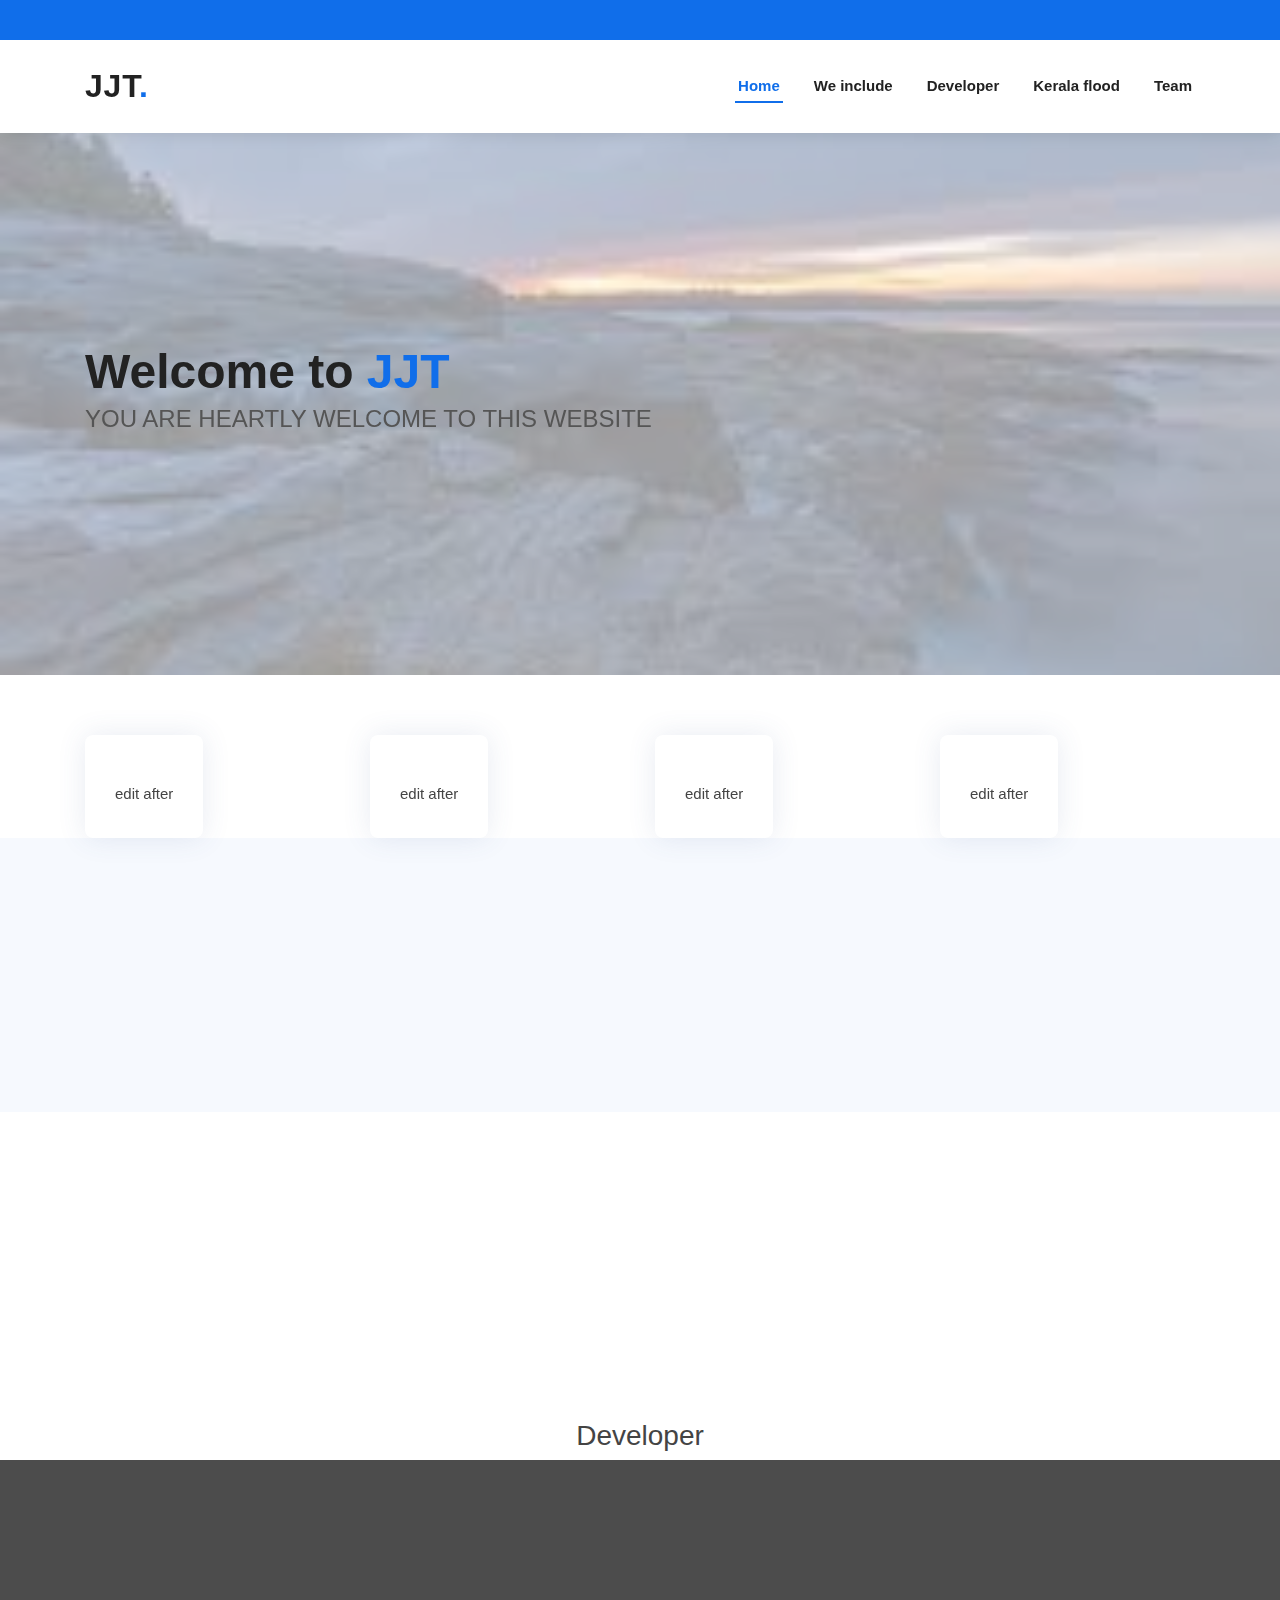
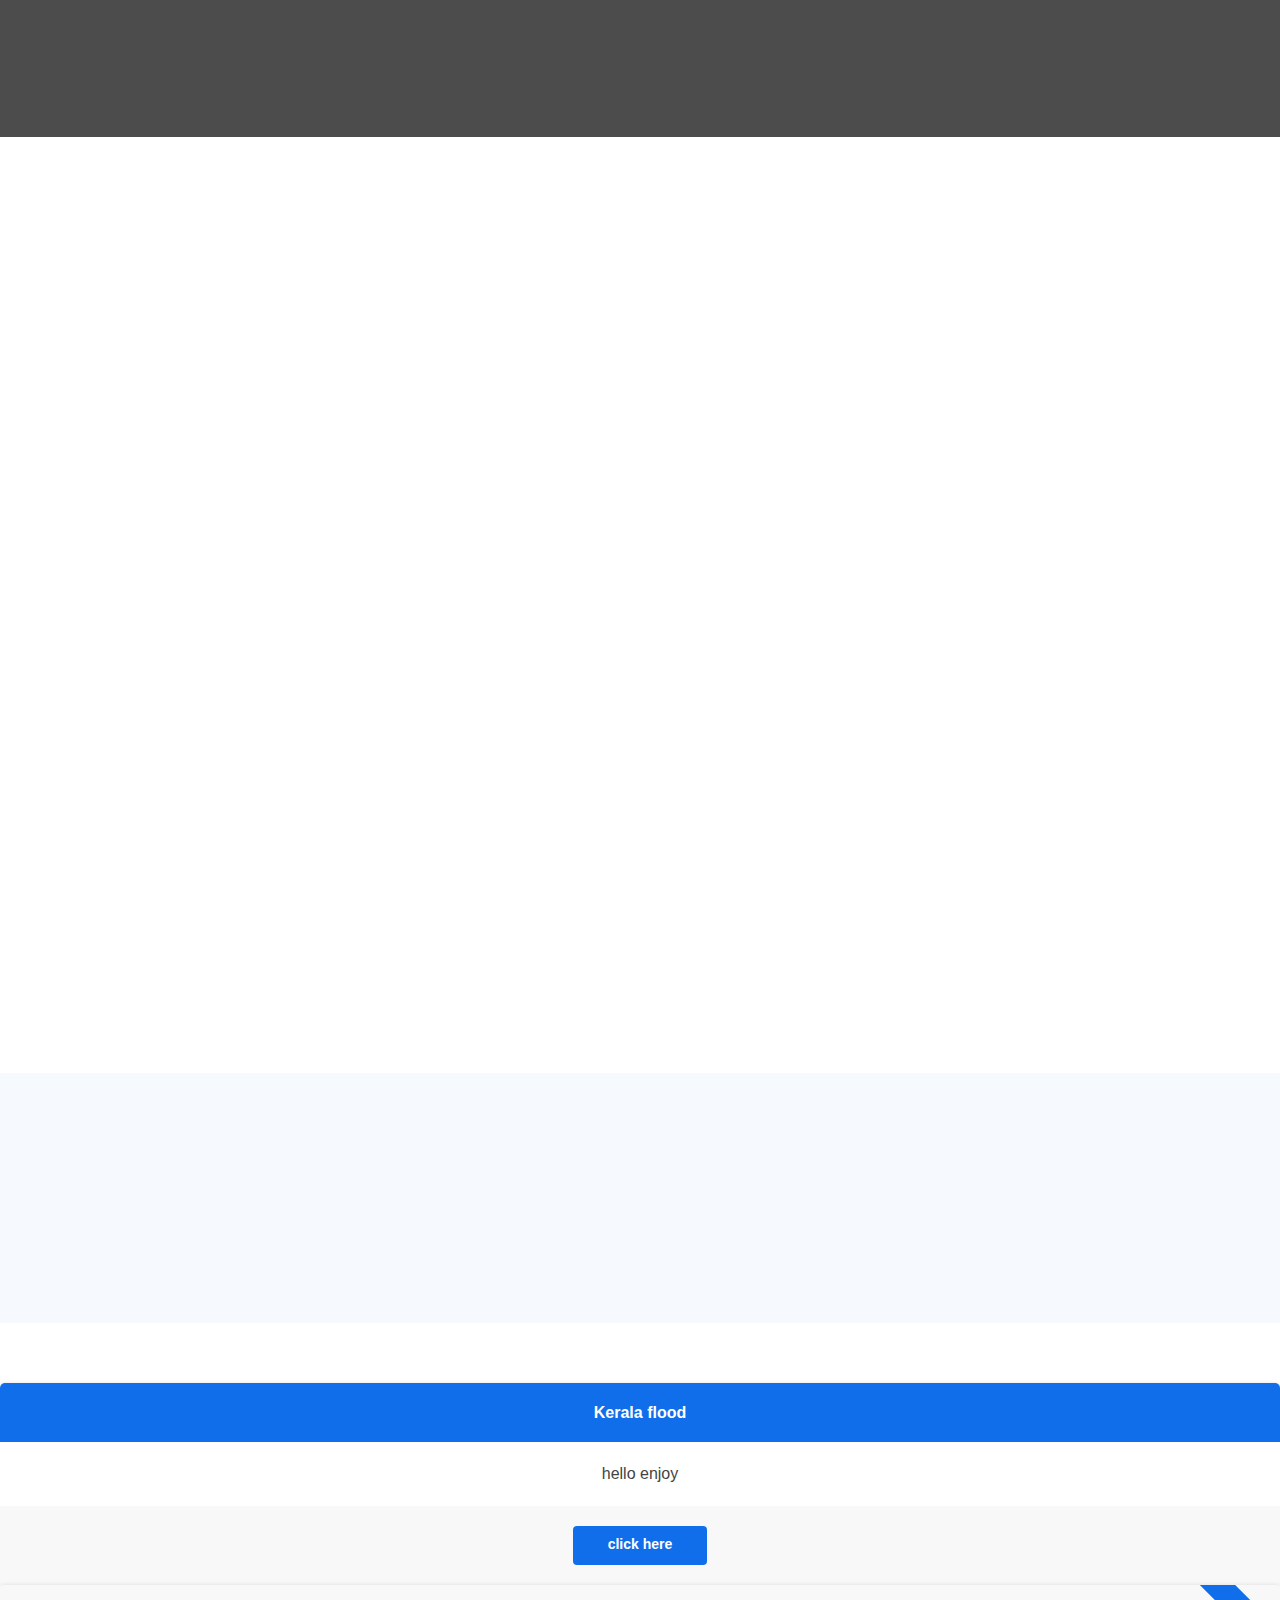
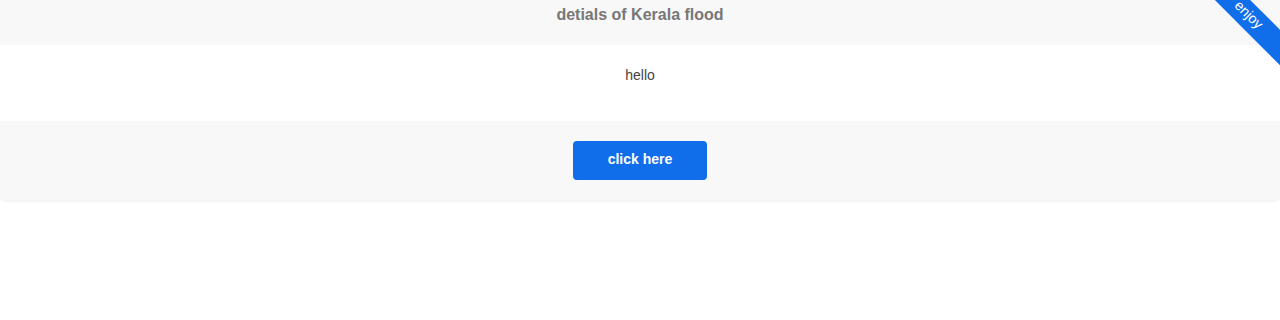
==== index.html @ f624a3f9 "final file" ====
<!DOCTYPE html>
<html lang="en">

<head>
  <meta charset="utf-8">
  <meta content="width=device-width, initial-scale=1.0" name="viewport">

  <title>jis</title>
  <meta content="" name="description">
  <meta content="" name="keywords">


  <link href="assets/img/favicon.png" rel="icon">
  <link href="assets/img/apple-touch-icon.png" rel="apple-touch-icon">


  
  <link href="assets/vendor/bootstrap/css/bootstrap.min.css" rel="stylesheet">
  <link href="assets/vendor/icofont/icofont.min.css" rel="stylesheet">
  <link href="assets/vendor/boxicons/css/boxicons.min.css" rel="stylesheet">
  <link href="assets/vendor/owl.carousel/assets/owl.carousel.min.css" rel="stylesheet">
  <link href="assets/vendor/venobox/venobox.css" rel="stylesheet">
  <link href="assets/vendor/aos/aos.css" rel="stylesheet">


  <link href="assets/css/style.css" rel="stylesheet">



  
  
</head>

<body>


  <div id="topbar" class="d-none d-lg-flex align-items-center fixed-top">
    <div class="container d-flex">
      <div class="contact-info mr-auto">
        <i class=""></i>
      </div>
     
      </div>
    </div>
  </div>


  <header id="header" class="fixed-top">
    <div class="container d-flex align-items-center">

      <h1 class="logo mr-auto"><a href="index.html">JJT<span>.</span></a></h1>
     

      <nav class="nav-menu d-none d-lg-block">
        <ul>
          <li class="active"><a href="index.html">Home</a></li>
          <li><a href="#about">We include</a></li>
          <li><a href="#services">Developer</a></li>
          <li><a href="#portfolio">Kerala flood</a></li>
          <li><a href="#team">Team</a></li>
          
            </ul>
          </li>
          

        </ul>


    </div>
  </header>


  <section id="hero" class="d-flex align-items-center">
    <div class="container" data-aos="zoom-out" data-aos-delay="100">
      <h1>Welcome to <span>JJT</spa>
      </h1>
      <h2>YOU ARE HEARTLY WELCOME TO THIS WEBSITE</h2>
      <div class="d-flex">
        
        
      </div>
    </div>
  </section>

  <main id="main">


    <section id="featured-services" class="featured-services">
      <div class="container" data-aos="fade-up">

        <div class="row">
          <div class="col-md-6 col-lg-3 d-flex align-items-stretch mb-5 mb-lg-0">
            <div class="icon-box" data-aos="fade-up" data-aos-delay="100">
              <div class="icon"><i class=""></i></div>
              <h4 class="title"><a href=""></a></h4>
              <p class="description">edit after</p>
            </div>
          </div>

          <div class="col-md-6 col-lg-3 d-flex align-items-stretch mb-5 mb-lg-0">
            <div class="icon-box" data-aos="fade-up" data-aos-delay="200">
              <div class="icon"><i class=""></i></div>
              <h4 class="title"><a href=""></a></h4>
              <p class="description">edit after</p>
            </div>
          </div>

          <div class="col-md-6 col-lg-3 d-flex align-items-stretch mb-5 mb-lg-0">
            <div class="icon-box" data-aos="fade-up" data-aos-delay="300">
              <div class="icon"><i class=""></i></div>
              <h4 class="title"><a href=""></a></h4>
              <p class="description">edit after</p>
            </div>
          </div>

          <div class="col-md-6 col-lg-3 d-flex align-items-stretch mb-5 mb-lg-0">
            <div class="icon-box" data-aos="fade-up" data-aos-delay="400">
              <div class="icon"><i class=""></i></div>
              <h4 class="title"><a href=""></a></h4>
              <p class="description">edit after</p>
            </div>
          </div>

        </div>

      </div>

    
    <section id="about" class="about section-bg">
      <div class="container" data-aos="fade-up">

        <div class="section-title">
          <h2>We include</h2>
          <h3>We wish you a nice <span>beautiful day</span></h3>
          <p></p>
        </div>

        <div class="row">
          <div class="col-lg-6" data-aos="zoom-out" data-aos-delay="100">
            <img src="" class="img-fluid" alt="">
          </div>
          <div class="col-lg-6 pt-4 pt-lg-0 content d-flex flex-column justify-content-center" data-aos="fade-up" data-aos-delay="100">
            
              
            </p>
          </div>
        </div>

      </div>
    </section>
    <section id="skills" class="skills">
      <div class="container" data-aos="fade-up">
<h4><center><font color="orange">We include</font></center></h4>
        <div class="row skills-content">

          <div class="col-lg-6">

            <div class="progress">
              <span class="skill">html<i class="val">70%</i></span>
              <div class="progress-bar-wrap">
                <div class="progress-bar" role="progressbar" aria-valuenow="70" aria-valuemin="0" aria-valuemax="100"></div>
              </div>
            </div>

            <div class="progress">
              <span class="skill">css<i class="val">40%</i></span>
              <div class="progress-bar-wrap">
                <div class="progress-bar" role="progressbar" aria-valuenow="40" aria-valuemin="0" aria-valuemax="100"></div>
              </div>
            </div>

            <div class="progress">
              <span class="skill">php<i class="val">20%</i></span>
              <div class="progress-bar-wrap">
                <div class="progress-bar" role="progressbar" aria-valuenow="20" aria-valuemin="0" aria-valuemax="100"></div>
              </div>
            </div>

          </div>

          <div class="col-lg-6">

            <div class="progress">
              <span class="skill">Img<i class="val">30%</i></span>
              <div class="progress-bar-wrap">
                <div class="progress-bar" role="progressbar" aria-valuenow="30" aria-valuemin="0" aria-valuemax="100"></div>
              </div>
            </div>

            <div class="progress">
              <span class="skill">js<i class="val">60%</i></span>
              <div class="progress-bar-wrap">
                <div class="progress-bar" role="progressbar" aria-valuenow="60" aria-valuemin="0" aria-valuemax="100"></div>
              </div>
            </div>

            <div class="progress">
              <span class="skill">happinness<i class="val">100%</i></span>
              <div class="progress-bar-wrap">
                <div class="progress-bar" role="progressbar" aria-valuenow="100" aria-valuemin="0" aria-valuemax="100"></div>
              </div>
            </div>

          </div>

        </div>

      </div>
    </section>

    
<h3><center>Developer</center></h3>
    <section id="testimonials" class="testimonials">
      <div class="container" data-aos="zoom-in">

        <div class="owl-carousel testimonials-carousel">

          <div class="testimonial-item">
            <img src="" alt="">
            <h3>jis j thomas</h3>
            <h4>hello</h4>
            <p>
              <i class="bx bxs-quote-alt-left quote-icon-left"></i>
              have a nice day
              <i class="bx bxs-quote-alt-right quote-icon-right"></i>
            </p>
          </div>

     
           
          </div>

          
    </section>


    <section id="portfolio" class="portfolio">
      <div class="container" data-aos="fade-up">

        <div class="section-title">
          <h2>Kerala flood</h2>
          <h3>Kerala flood <span>Images</span></h3>
          <p>We give you the best images of flood in Kerala</p>
        </div>

        <div class="row" data-aos="fade-up" data-aos-delay="100">
          <div class="col-lg-12 d-flex justify-content-center">
            <ul id="portfolio-flters">
              <li data-filter="*" class="filter-active">All</li>
             
            </ul>
          </div>
        </div>

        <div class="row portfolio-container" data-aos="fade-up" data-aos-delay="200">

          <div class="col-lg-4 col-md-6 portfolio-item filter-app">
            <img src="assets/img/portfolio/portfolio-1.jpg" class="img-fluid" alt="">
            <div class="portfolio-info">
              <h4>img 1</h4>
              <p></p>
              <a href="assets/img/portfolio/portfolio-1.jpg" data-gall="portfolioGallery" class="venobox preview-link" title=""><i class="bx bx-plus"></i></a>
              
            </div>
          </div>

          <div class="col-lg-4 col-md-6 portfolio-item filter-web">
            <img src="assets/img/portfolio/portfolio-2.jpg" class="img-fluid" alt="">
            <div class="portfolio-info">
              <h4>img 2</h4>
              <p></p>
              <a href="assets/img/portfolio/portfolio-2.jpg" data-gall="portfolioGallery" class="venobox preview-link" title=""><i class="bx bx-plus"></i></a>
              
            </div>
          </div>

          <div class="col-lg-4 col-md-6 portfolio-item filter-app">
            <img src="assets/img/portfolio/portfolio-3.jpg" class="img-fluid" alt="">
            <div class="portfolio-info">
              <h4>img 3</h4>
              <p></p>
              <a href="assets/img/portfolio/portfolio-3.jpg" data-gall="portfolioGallery" class="venobox preview-link" title=""><i class="bx bx-plus"></i></a>
              
            </div>
          </div>

          <div class="col-lg-4 col-md-6 portfolio-item filter-card">
            <img src="assets/img/portfolio/portfolio-4.jpg" class="img-fluid" alt="">
            <div class="portfolio-info">
              <h4>img 4</h4>
              <p></p>
              <a href="assets/img/portfolio/portfolio-4.jpg" data-gall="portfolioGallery" class="venobox preview-link" title=""><i class="bx bx-plus"></i></a>
              
            </div>
          </div>

          <div class="col-lg-4 col-md-6 portfolio-item filter-web">
            <img src="assets/img/portfolio/portfolio-5.jpg" class="img-fluid" alt="">
            <div class="portfolio-info">
              <h4>img 5</h4>
              <p></p>
              <a href="assets/img/portfolio/portfolio-5.jpg" data-gall="portfolioGallery" class="venobox preview-link" title=""><i class="bx bx-plus"></i></a>
              
            </div>
          </div>

          <div class="col-lg-4 col-md-6 portfolio-item filter-app">
            <img src="assets/img/portfolio/portfolio-6.jpg" class="img-fluid" alt="">
            <div class="portfolio-info">
              <h4>img 6</h4>
              <p></p>
              <a href="assets/img/portfolio/portfolio-6.jpg" data-gall="portfolioGallery" class="venobox preview-link" title=""><i class="bx bx-plus"></i></a>
             
            </div>
          </div>

          <div class="col-lg-4 col-md-6 portfolio-item filter-card">
            <img src="assets/img/portfolio/portfolio-7.jpg" class="img-fluid" alt="">
            <div class="portfolio-info">
              <h4>img 7</h4>
              <p></p>
              <a href="assets/img/portfolio/portfolio-7.jpg" data-gall="portfolioGallery" class="venobox preview-link" title=""><i class="bx bx-plus"></i></a>
              
            </div>
          </div>

          <div class="col-lg-4 col-md-6 portfolio-item filter-card">
            <img src="assets/img/portfolio/portfolio-8.jpg" class="img-fluid" alt="">
            <div class="portfolio-info">
              <h4>img 8</h4>
              <p></p>
              <a href="assets/img/portfolio/portfolio-8.jpg" data-gall="portfolioGallery" class="venobox preview-link" title=""><i class="bx bx-plus"></i></a>
              
            </div>
          </div>

          <div class="col-lg-4 col-md-6 portfolio-item filter-web">
            <img src="assets/img/portfolio/portfolio-9.jpg" class="img-fluid" alt="">
            <div class="portfolio-info">
              <h4>img 9</h4>
              <p></p>
              <a href="assets/img/portfolio/portfolio-9.jpg" data-gall="portfolioGallery" class="venobox preview-link" title=""><i class="bx bx-plus"></i></a>
              
            </div>
          </div>

        </div>

      </div>
    </section>


    <section id="team" class="team section-bg">
      <div class="container" data-aos="fade-up">

        <div class="section-title">
          <h2>flood detials</h2>
          <h3>detials of <span>Kerala flood 2018</span></h3>
          <p></p>
        </div>
    </section>

    <section id="pricing" class="pricing">
      <div class="container" data-aos="fade-up">

        

        
          </div>

          <center><div class="col-lg-3 col-md-6 mt-4 mt-md-0" data-aos="fade-up" data-aos-delay="200"></center>
            <div class="box featured">
              <h3>Kerala flood</h3>
hello enjoy
              <ul>
                
              </ul>
              <div class="btn-wrap">
                <a href="jiss.html" class="btn-buy">click here</a>
              </div>
            </div>
          </div>

      

          <center><div class="col-lg-3 col-md-6 mt-4 mt-lg-0" data-aos="fade-up" data-aos-delay="400"></center>
            <div class="box">
              <span class="advanced">enjoy</span>
              <h3>detials of Kerala flood</h3>

              <ul>
                <li>hello</li>
                
              </ul>
              <div class="btn-wrap">
                <a href="jisssss.html" class="btn-buy">click here</a>
              </div>
            </div>
          </div>

        </div>

      </div>
    </section>

   
        </div>

        

    

  <div id="preloader"></div>
  <a href="#" class="back-to-top"><i class="icofont-simple-up"></i></a>

  
  <script src="assets/vendor/jquery/jquery.min.js"></script>

  <script src="assets/vendor/jquery.easing/jquery.easing.min.js"></script>
  <script src="assets/vendor/php-email-form/validate.js"></script>
  <script src="assets/vendor/waypoints/jquery.waypoints.min.js"></script>
  <script src="assets/vendor/counterup/counterup.min.js"></script>
  <script src="assets/vendor/owl.carousel/owl.carousel.min.js"></script>
  <script src="assets/vendor/isotope-layout/isotope.pkgd.min.js"></script>
  <script src="assets/vendor/venobox/venobox.min.js"></script>
  <script src="assets/vendor/aos/aos.js"></script>


  <script src="assets/js/main.js"></script>

</body>

</html>
---- assets/vendor/venobox/venobox.css ----
/* ------ venobox.css --------*/
.vbox-overlay *, .vbox-overlay *:before, .vbox-overlay *:after{
    -webkit-backface-visibility: hidden;
    -webkit-box-sizing:border-box;
    -moz-box-sizing:border-box;
    box-sizing:border-box;
}
.vbox-overlay * { 
    -webkit-backface-visibility: visible;
    backface-visibility: visible;
}
.vbox-overlay{
    display: -webkit-flex;
    display: flex;
    -webkit-flex-direction: column;
    flex-direction: column;
    -webkit-justify-content: center;
    justify-content: center;
    -webkit-align-items: center;
    align-items: center;
    position: fixed;
    left: 0;
    top: 0;
    bottom: 0;
    right: 0;
    z-index: 999999;
}

/* ----- navigation ----- */
.vbox-title{
    width: 100%;
    height: 40px;
    float: left;
    text-align: center;
    line-height: 28px;
    font-size: 12px;
    padding: 6px 50px;
    overflow: hidden;
    position: fixed;
    display: none;
    left: 0;
    z-index: 89;
}
.vbox-close{
    cursor: pointer;
    position: fixed;
    top: -1px;
    right: 0;
    width: 50px;
    height: 40px;
    padding: 6px;
    display: block;
    background-position:10px center;
    overflow: hidden;
    font-size: 24px;
    line-height: 1;
    text-align: center;
    z-index: 99;
}
.vbox-left{
    cursor: pointer;
    position: fixed;
    left: 0;
    height: 40px;
    overflow: hidden;
    line-height: 28px;
    font-size: 12px;
    z-index: 99;
    display: flex;
    align-items:center;
}
.vbox-num{
    display: inline-block;
    margin: 6px 0 6px 15px;
}
/* ----- Social share ----- */
.vbox-share{
    line-height: 28px;
    font-size: 12px;
    overflow: hidden;
    position: fixed;
    left: 0;
    z-index: 98;
    display: flex;
    align-items:center;
    justify-content: center;
    width: 100%;
    text-align: center;
}
.vbox-share svg{
    max-height: 28px;
    width: 28px;
    z-index: 10;
    margin-left: 12px;
    margin-top: 6px;
    margin-bottom: 6px;
    vertical-align: middle;
}


/* ----- navigation ARROWS ----- */
.vbox-next, .vbox-prev{
    position: fixed;
    top: 50%;
    margin-top: -15px;
    overflow: hidden;
    cursor: pointer;
    display: block;
    width: 45px;
    height: 45px;
    z-index: 99;
}
.vbox-next span, .vbox-prev span{
    position: relative;
    width: 20px;
    height: 20px;
    border: 2px solid transparent;
    border-top-color: #B6B6B6;
    border-right-color: #B6B6B6;
    text-indent: -100px;
    position: absolute;
    top: 8px;
    display: block;
}
.vbox-prev{
    left: 15px;
}
.vbox-next{
    right: 15px;
}
.vbox-prev span{
    left: 10px;
    -ms-transform: rotate(-135deg);
    -webkit-transform: rotate(-135deg);
    transform: rotate(-135deg);
}
.vbox-next span{
    -ms-transform: rotate(45deg);
    -webkit-transform: rotate(45deg);
    transform: rotate(45deg);
    right: 10px;
}
/* ------- inline window ------ */
.vbox-inline{
    width: 420px;
    height: 315px;
    height: 70vh;
    padding: 10px;
    background: #fff;
    margin: 0 auto;
    overflow: auto;
    text-align: left;
}
/* ------- Video & iFrames window ------ */
.venoframe{
    max-width: 100%;
    width: 100%;
    border: none;
    width: 100%;
    height: 260px;
    height: 70vh;
}
.venoframe.vbvid{
    height: 260px;
}
@media (min-width: 768px) {
    .venoframe, .vbox-inline{
        width: 90%;
        height: 360px;
        height: 70vh;
    }
    .venoframe.vbvid{
        width: 640px;
        height: 360px;
    }
}
@media (min-width: 992px) {
    .venoframe, .vbox-inline{
        max-width: 1200px;
        width: 80%;
        height: 540px;
        height: 70vh;
    }
    .venoframe.vbvid{
        width: 960px;
        height: 540px;
    }
}
/* 
Please do NOT edit this part! 
or at least read this note: http://i.imgur.com/7C0ws9e.gif
*/
.vbox-open{
    overflow: hidden;
}
.vbox-container{
    position: absolute;
    left: 0;
    right: 0;
    top: 0;
    bottom: 0;
    overflow-x: hidden;
    overflow-y: scroll;
    overflow-scrolling: touch;
    -webkit-overflow-scrolling: touch;
    z-index: 20;
    max-height: 100%;

}

.vbox-content{
    text-align: center;
    float: left;
    width: 100%;
    position: relative;
    overflow: hidden;
    padding: 20px 4%;
}
.vbox-container img{
    max-width: 100%;
    height: auto;
}
.vbox-figlio{
    box-shadow: 0 0 12px rgba(0,0,0,0.19), 0 6px 6px rgba(0,0,0,0.23);
    max-width: 100%;
    text-align: initial;
}
img.vbox-figlio{
    -webkit-user-select: none;
-khtml-user-select: none;
-moz-user-select: none;
-o-user-select: none;
user-select: none;
}
.vbox-content.swipe-left{
    margin-left: -200px !important;
}
.vbox-content.swipe-right{
    margin-left: 200px !important;
}
.vbox-animated{
    webkit-transition: margin 300ms ease-out;
    transition: margin 300ms ease-out;
}

/* ---------- preloader ----------
 * SPINKIT 
 * http://tobiasahlin.com/spinkit/
-------------------------------- */
.sk-double-bounce,.sk-rotating-plane{width:40px;height:40px;margin:40px auto}.sk-rotating-plane{background-color:#333;-webkit-animation:sk-rotatePlane 1.2s infinite ease-in-out;animation:sk-rotatePlane 1.2s infinite ease-in-out}@-webkit-keyframes sk-rotatePlane{0%{-webkit-transform:perspective(120px) rotateX(0) rotateY(0);transform:perspective(120px) rotateX(0) rotateY(0)}50%{-webkit-transform:perspective(120px) rotateX(-180.1deg) rotateY(0);transform:perspective(120px) rotateX(-180.1deg) rotateY(0)}100%{-webkit-transform:perspective(120px) rotateX(-180deg) rotateY(-179.9deg);transform:perspective(120px) rotateX(-180deg) rotateY(-179.9deg)}}@keyframes sk-rotatePlane{0%{-webkit-transform:perspective(120px) rotateX(0) rotateY(0);transform:perspective(120px) rotateX(0) rotateY(0)}50%{-webkit-transform:perspective(120px) rotateX(-180.1deg) rotateY(0);transform:perspective(120px) rotateX(-180.1deg) rotateY(0)}100%{-webkit-transform:perspective(120px) rotateX(-180deg) rotateY(-179.9deg);transform:perspective(120px) rotateX(-180deg) rotateY(-179.9deg)}}.sk-double-bounce{position:relative}.sk-double-bounce .sk-child{width:100%;height:100%;border-radius:50%;background-color:#333;opacity:.6;position:absolute;top:0;left:0;-webkit-animation:sk-doubleBounce 2s infinite ease-in-out;animation:sk-doubleBounce 2s infinite ease-in-out}.sk-chasing-dots .sk-child,.sk-spinner-pulse,.sk-three-bounce .sk-child{background-color:#333;border-radius:100%}.sk-double-bounce .sk-double-bounce2{-webkit-animation-delay:-1s;animation-delay:-1s}@-webkit-keyframes sk-doubleBounce{0%,100%{-webkit-transform:scale(0);transform:scale(0)}50%{-webkit-transform:scale(1);transform:scale(1)}}@keyframes sk-doubleBounce{0%,100%{-webkit-transform:scale(0);transform:scale(0)}50%{-webkit-transform:scale(1);transform:scale(1)}}.sk-wave{margin:40px auto;width:50px;height:40px;text-align:center;font-size:10px}.sk-wave .sk-rect{background-color:#333;height:100%;width:6px;display:inline-block;-webkit-animation:sk-waveStretchDelay 1.2s infinite ease-in-out;animation:sk-waveStretchDelay 1.2s infinite ease-in-out}.sk-wave .sk-rect1{-webkit-animation-delay:-1.2s;animation-delay:-1.2s}.sk-wave .sk-rect2{-webkit-animation-delay:-1.1s;animation-delay:-1.1s}.sk-wave .sk-rect3{-webkit-animation-delay:-1s;animation-delay:-1s}.sk-wave .sk-rect4{-webkit-animation-delay:-.9s;animation-delay:-.9s}.sk-wave .sk-rect5{-webkit-animation-delay:-.8s;animation-delay:-.8s}@-webkit-keyframes sk-waveStretchDelay{0%,100%,40%{-webkit-transform:scaleY(.4);transform:scaleY(.4)}20%{-webkit-transform:scaleY(1);transform:scaleY(1)}}@keyframes sk-waveStretchDelay{0%,100%,40%{-webkit-transform:scaleY(.4);transform:scaleY(.4)}20%{-webkit-transform:scaleY(1);transform:scaleY(1)}}.sk-wandering-cubes{margin:40px auto;width:40px;height:40px;position:relative}.sk-wandering-cubes .sk-cube{background-color:#333;width:10px;height:10px;position:absolute;top:0;left:0;-webkit-animation:sk-wanderingCube 1.8s ease-in-out -1.8s infinite both;animation:sk-wanderingCube 1.8s ease-in-out -1.8s infinite both}.sk-chasing-dots,.sk-spinner-pulse{width:40px;height:40px;margin:40px auto}.sk-wandering-cubes .sk-cube2{-webkit-animation-delay:-.9s;animation-delay:-.9s}@-webkit-keyframes sk-wanderingCube{0%{-webkit-transform:rotate(0);transform:rotate(0)}25%{-webkit-transform:translateX(30px) rotate(-90deg) scale(.5);transform:translateX(30px) rotate(-90deg) scale(.5)}50%{-webkit-transform:translateX(30px) translateY(30px) rotate(-179deg);transform:translateX(30px) translateY(30px) rotate(-179deg)}50.1%{-webkit-transform:translateX(30px) translateY(30px) rotate(-180deg);transform:translateX(30px) translateY(30px) rotate(-180deg)}75%{-webkit-transform:translateX(0) translateY(30px) rotate(-270deg) scale(.5);transform:translateX(0) translateY(30px) rotate(-270deg) scale(.5)}100%{-webkit-transform:rotate(-360deg);transform:rotate(-360deg)}}@keyframes sk-wanderingCube{0%{-webkit-transform:rotate(0);transform:rotate(0)}25%{-webkit-transform:translateX(30px) rotate(-90deg) scale(.5);transform:translateX(30px) rotate(-90deg) scale(.5)}50%{-webkit-transform:translateX(30px) translateY(30px) rotate(-179deg);transform:translateX(30px) translateY(30px) rotate(-179deg)}50.1%{-webkit-transform:translateX(30px) translateY(30px) rotate(-180deg);transform:translateX(30px) translateY(30px) rotate(-180deg)}75%{-webkit-transform:translateX(0) translateY(30px) rotate(-270deg) scale(.5);transform:translateX(0) translateY(30px) rotate(-270deg) scale(.5)}100%{-webkit-transform:rotate(-360deg);transform:rotate(-360deg)}}.sk-spinner-pulse{-webkit-animation:sk-pulseScaleOut 1s infinite ease-in-out;animation:sk-pulseScaleOut 1s infinite ease-in-out}@-webkit-keyframes sk-pulseScaleOut{0%{-webkit-transform:scale(0);transform:scale(0)}100%{-webkit-transform:scale(1);transform:scale(1);opacity:0}}@keyframes sk-pulseScaleOut{0%{-webkit-transform:scale(0);transform:scale(0)}100%{-webkit-transform:scale(1);transform:scale(1);opacity:0}}.sk-chasing-dots{position:relative;text-align:center;-webkit-animation:sk-chasingDotsRotate 2s infinite linear;animation:sk-chasingDotsRotate 2s infinite linear}.sk-chasing-dots .sk-child{width:60%;height:60%;display:inline-block;position:absolute;top:0;-webkit-animation:sk-chasingDotsBounce 2s infinite ease-in-out;animation:sk-chasingDotsBounce 2s infinite ease-in-out}.sk-chasing-dots .sk-dot2{top:auto;bottom:0;-webkit-animation-delay:-1s;animation-delay:-1s}@-webkit-keyframes sk-chasingDotsRotate{100%{-webkit-transform:rotate(360deg);transform:rotate(360deg)}}@keyframes sk-chasingDotsRotate{100%{-webkit-transform:rotate(360deg);transform:rotate(360deg)}}@-webkit-keyframes sk-chasingDotsBounce{0%,100%{-webkit-transform:scale(0);transform:scale(0)}50%{-webkit-transform:scale(1);transform:scale(1)}}@keyframes sk-chasingDotsBounce{0%,100%{-webkit-transform:scale(0);transform:scale(0)}50%{-webkit-transform:scale(1);transform:scale(1)}}.sk-three-bounce{margin:40px auto;width:80px;text-align:center}.sk-three-bounce .sk-child{width:20px;height:20px;display:inline-block;-webkit-animation:sk-three-bounce 1.4s ease-in-out 0s infinite both;animation:sk-three-bounce 1.4s ease-in-out 0s infinite both}.sk-circle .sk-child:before,.sk-fading-circle .sk-circle:before{display:block;border-radius:100%;content:'';background-color:#333}.sk-three-bounce .sk-bounce1{-webkit-animation-delay:-.32s;animation-delay:-.32s}.sk-three-bounce .sk-bounce2{-webkit-animation-delay:-.16s;animation-delay:-.16s}@-webkit-keyframes sk-three-bounce{0%,100%,80%{-webkit-transform:scale(0);transform:scale(0)}40%{-webkit-transform:scale(1);transform:scale(1)}}@keyframes sk-three-bounce{0%,100%,80%{-webkit-transform:scale(0);transform:scale(0)}40%{-webkit-transform:scale(1);transform:scale(1)}}.sk-circle{margin:40px auto;width:40px;height:40px;position:relative}.sk-circle .sk-child{width:100%;height:100%;position:absolute;left:0;top:0}.sk-circle .sk-child:before{margin:0 auto;width:15%;height:15%;-webkit-animation:sk-circleBounceDelay 1.2s infinite ease-in-out both;animation:sk-circleBounceDelay 1.2s infinite ease-in-out both}.sk-circle .sk-circle2{-webkit-transform:rotate(30deg);-ms-transform:rotate(30deg);transform:rotate(30deg)}.sk-circle .sk-circle3{-webkit-transform:rotate(60deg);-ms-transform:rotate(60deg);transform:rotate(60deg)}.sk-circle .sk-circle4{-webkit-transform:rotate(90deg);-ms-transform:rotate(90deg);transform:rotate(90deg)}.sk-circle .sk-circle5{-webkit-transform:rotate(120deg);-ms-transform:rotate(120deg);transform:rotate(120deg)}.sk-circle .sk-circle6{-webkit-transform:rotate(150deg);-ms-transform:rotate(150deg);transform:rotate(150deg)}.sk-circle .sk-circle7{-webkit-transform:rotate(180deg);-ms-transform:rotate(180deg);transform:rotate(180deg)}.sk-circle .sk-circle8{-webkit-transform:rotate(210deg);-ms-transform:rotate(210deg);transform:rotate(210deg)}.sk-circle .sk-circle9{-webkit-transform:rotate(240deg);-ms-transform:rotate(240deg);transform:rotate(240deg)}.sk-circle .sk-circle10{-webkit-transform:rotate(270deg);-ms-transform:rotate(270deg);transform:rotate(270deg)}.sk-circle .sk-circle11{-webkit-transform:rotate(300deg);-ms-transform:rotate(300deg);transform:rotate(300deg)}.sk-circle .sk-circle12{-webkit-transform:rotate(330deg);-ms-transform:rotate(330deg);transform:rotate(330deg)}.sk-circle .sk-circle2:before{-webkit-animation-delay:-1.1s;animation-delay:-1.1s}.sk-circle .sk-circle3:before{-webkit-animation-delay:-1s;animation-delay:-1s}.sk-circle .sk-circle4:before{-webkit-animation-delay:-.9s;animation-delay:-.9s}.sk-circle .sk-circle5:before{-webkit-animation-delay:-.8s;animation-delay:-.8s}.sk-circle .sk-circle6:before{-webkit-animation-delay:-.7s;animation-delay:-.7s}.sk-circle .sk-circle7:before{-webkit-animation-delay:-.6s;animation-delay:-.6s}.sk-circle .sk-circle8:before{-webkit-animation-delay:-.5s;animation-delay:-.5s}.sk-circle .sk-circle9:before{-webkit-animation-delay:-.4s;animation-delay:-.4s}.sk-circle .sk-circle10:before{-webkit-animation-delay:-.3s;animation-delay:-.3s}.sk-circle .sk-circle11:before{-webkit-animation-delay:-.2s;animation-delay:-.2s}.sk-circle .sk-circle12:before{-webkit-animation-delay:-.1s;animation-delay:-.1s}@-webkit-keyframes sk-circleBounceDelay{0%,100%,80%{-webkit-transform:scale(0);transform:scale(0)}40%{-webkit-transform:scale(1);transform:scale(1)}}@keyframes sk-circleBounceDelay{0%,100%,80%{-webkit-transform:scale(0);transform:scale(0)}40%{-webkit-transform:scale(1);transform:scale(1)}}.sk-cube-grid{width:40px;height:40px;margin:40px auto}.sk-cube-grid .sk-cube{width:33.33%;height:33.33%;background-color:#333;float:left;-webkit-animation:sk-cubeGridScaleDelay 1.3s infinite ease-in-out;animation:sk-cubeGridScaleDelay 1.3s infinite ease-in-out}.sk-cube-grid .sk-cube1{-webkit-animation-delay:.2s;animation-delay:.2s}.sk-cube-grid .sk-cube2{-webkit-animation-delay:.3s;animation-delay:.3s}.sk-cube-grid .sk-cube3{-webkit-animation-delay:.4s;animation-delay:.4s}.sk-cube-grid .sk-cube4{-webkit-animation-delay:.1s;animation-delay:.1s}.sk-cube-grid .sk-cube5{-webkit-animation-delay:.2s;animation-delay:.2s}.sk-cube-grid .sk-cube6{-webkit-animation-delay:.3s;animation-delay:.3s}.sk-cube-grid .sk-cube7{-webkit-animation-delay:0ms;animation-delay:0ms}.sk-cube-grid .sk-cube8{-webkit-animation-delay:.1s;animation-delay:.1s}.sk-cube-grid .sk-cube9{-webkit-animation-delay:.2s;animation-delay:.2s}@-webkit-keyframes sk-cubeGridScaleDelay{0%,100%,70%{-webkit-transform:scale3D(1,1,1);transform:scale3D(1,1,1)}35%{-webkit-transform:scale3D(0,0,1);transform:scale3D(0,0,1)}}@keyframes sk-cubeGridScaleDelay{0%,100%,70%{-webkit-transform:scale3D(1,1,1);transform:scale3D(1,1,1)}35%{-webkit-transform:scale3D(0,0,1);transform:scale3D(0,0,1)}}.sk-fading-circle{margin:40px auto;width:40px;height:40px;position:relative}.sk-fading-circle .sk-circle{width:100%;height:100%;position:absolute;left:0;top:0}.sk-fading-circle .sk-circle:before{margin:0 auto;width:15%;height:15%;-webkit-animation:sk-circleFadeDelay 1.2s infinite ease-in-out both;animation:sk-circleFadeDelay 1.2s infinite ease-in-out both}.sk-fading-circle .sk-circle2{-webkit-transform:rotate(30deg);-ms-transform:rotate(30deg);transform:rotate(30deg)}.sk-fading-circle .sk-circle3{-webkit-transform:rotate(60deg);-ms-transform:rotate(60deg);transform:rotate(60deg)}.sk-fading-circle .sk-circle4{-webkit-transform:rotate(90deg);-ms-transform:rotate(90deg);transform:rotate(90deg)}.sk-fading-circle .sk-circle5{-webkit-transform:rotate(120deg);-ms-transform:rotate(120deg);transform:rotate(120deg)}.sk-fading-circle .sk-circle6{-webkit-transform:rotate(150deg);-ms-transform:rotate(150deg);transform:rotate(150deg)}.sk-fading-circle .sk-circle7{-webkit-transform:rotate(180deg);-ms-transform:rotate(180deg);transform:rotate(180deg)}.sk-fading-circle .sk-circle8{-webkit-transform:rotate(210deg);-ms-transform:rotate(210deg);transform:rotate(210deg)}.sk-fading-circle .sk-circle9{-webkit-transform:rotate(240deg);-ms-transform:rotate(240deg);transform:rotate(240deg)}.sk-fading-circle .sk-circle10{-webkit-transform:rotate(270deg);-ms-transform:rotate(270deg);transform:rotate(270deg)}.sk-fading-circle .sk-circle11{-webkit-transform:rotate(300deg);-ms-transform:rotate(300deg);transform:rotate(300deg)}.sk-fading-circle .sk-circle12{-webkit-transform:rotate(330deg);-ms-transform:rotate(330deg);transform:rotate(330deg)}.sk-fading-circle .sk-circle2:before{-webkit-animation-delay:-1.1s;animation-delay:-1.1s}.sk-fading-circle .sk-circle3:before{-webkit-animation-delay:-1s;animation-delay:-1s}.sk-fading-circle .sk-circle4:before{-webkit-animation-delay:-.9s;animation-delay:-.9s}.sk-fading-circle .sk-circle5:before{-webkit-animation-delay:-.8s;animation-delay:-.8s}.sk-fading-circle .sk-circle6:before{-webkit-animation-delay:-.7s;animation-delay:-.7s}.sk-fading-circle .sk-circle7:before{-webkit-animation-delay:-.6s;animation-delay:-.6s}.sk-fading-circle .sk-circle8:before{-webkit-animation-delay:-.5s;animation-delay:-.5s}.sk-fading-circle .sk-circle9:before{-webkit-animation-delay:-.4s;animation-delay:-.4s}.sk-fading-circle .sk-circle10:before{-webkit-animation-delay:-.3s;animation-delay:-.3s}.sk-fading-circle .sk-circle11:before{-webkit-animation-delay:-.2s;animation-delay:-.2s}.sk-fading-circle .sk-circle12:before{-webkit-animation-delay:-.1s;animation-delay:-.1s}@-webkit-keyframes sk-circleFadeDelay{0%,100%,39%{opacity:0}40%{opacity:1}}@keyframes sk-circleFadeDelay{0%,100%,39%{opacity:0}40%{opacity:1}}.sk-folding-cube{margin:40px auto;width:40px;height:40px;position:relative;-webkit-transform:rotateZ(45deg);transform:rotateZ(45deg)}.sk-folding-cube .sk-cube{float:left;width:50%;height:50%;position:relative;-webkit-transform:scale(1.1);-ms-transform:scale(1.1);transform:scale(1.1)}.sk-folding-cube .sk-cube:before{content:'';position:absolute;top:0;left:0;width:100%;height:100%;background-color:#333;-webkit-animation:sk-foldCubeAngle 2.4s infinite linear both;animation:sk-foldCubeAngle 2.4s infinite linear both;-webkit-transform-origin:100% 100%;-ms-transform-origin:100% 100%;transform-origin:100% 100%}.sk-folding-cube .sk-cube2{-webkit-transform:scale(1.1) rotateZ(90deg);transform:scale(1.1) rotateZ(90deg)}.sk-folding-cube .sk-cube3{-webkit-transform:scale(1.1) rotateZ(180deg);transform:scale(1.1) rotateZ(180deg)}.sk-folding-cube .sk-cube4{-webkit-transform:scale(1.1) rotateZ(270deg);transform:scale(1.1) rotateZ(270deg)}.sk-folding-cube .sk-cube2:before{-webkit-animation-delay:.3s;animation-delay:.3s}.sk-folding-cube .sk-cube3:before{-webkit-animation-delay:.6s;animation-delay:.6s}.sk-folding-cube .sk-cube4:before{-webkit-animation-delay:.9s;animation-delay:.9s}@-webkit-keyframes sk-foldCubeAngle{0%,10%{-webkit-transform:perspective(140px) rotateX(-180deg);transform:perspective(140px) rotateX(-180deg);opacity:0}25%,75%{-webkit-transform:perspective(140px) rotateX(0);transform:perspective(140px) rotateX(0);opacity:1}100%,90%{-webkit-transform:perspective(140px) rotateY(180deg);transform:perspective(140px) rotateY(180deg);opacity:0}}@keyframes sk-foldCubeAngle{0%,10%{-webkit-transform:perspective(140px) rotateX(-180deg);transform:perspective(140px) rotateX(-180deg);opacity:0}25%,75%{-webkit-transform:perspective(140px) rotateX(0);transform:perspective(140px) rotateX(0);opacity:1}100%,90%{-webkit-transform:perspective(140px) rotateY(180deg);transform:perspective(140px) rotateY(180deg);opacity:0}}
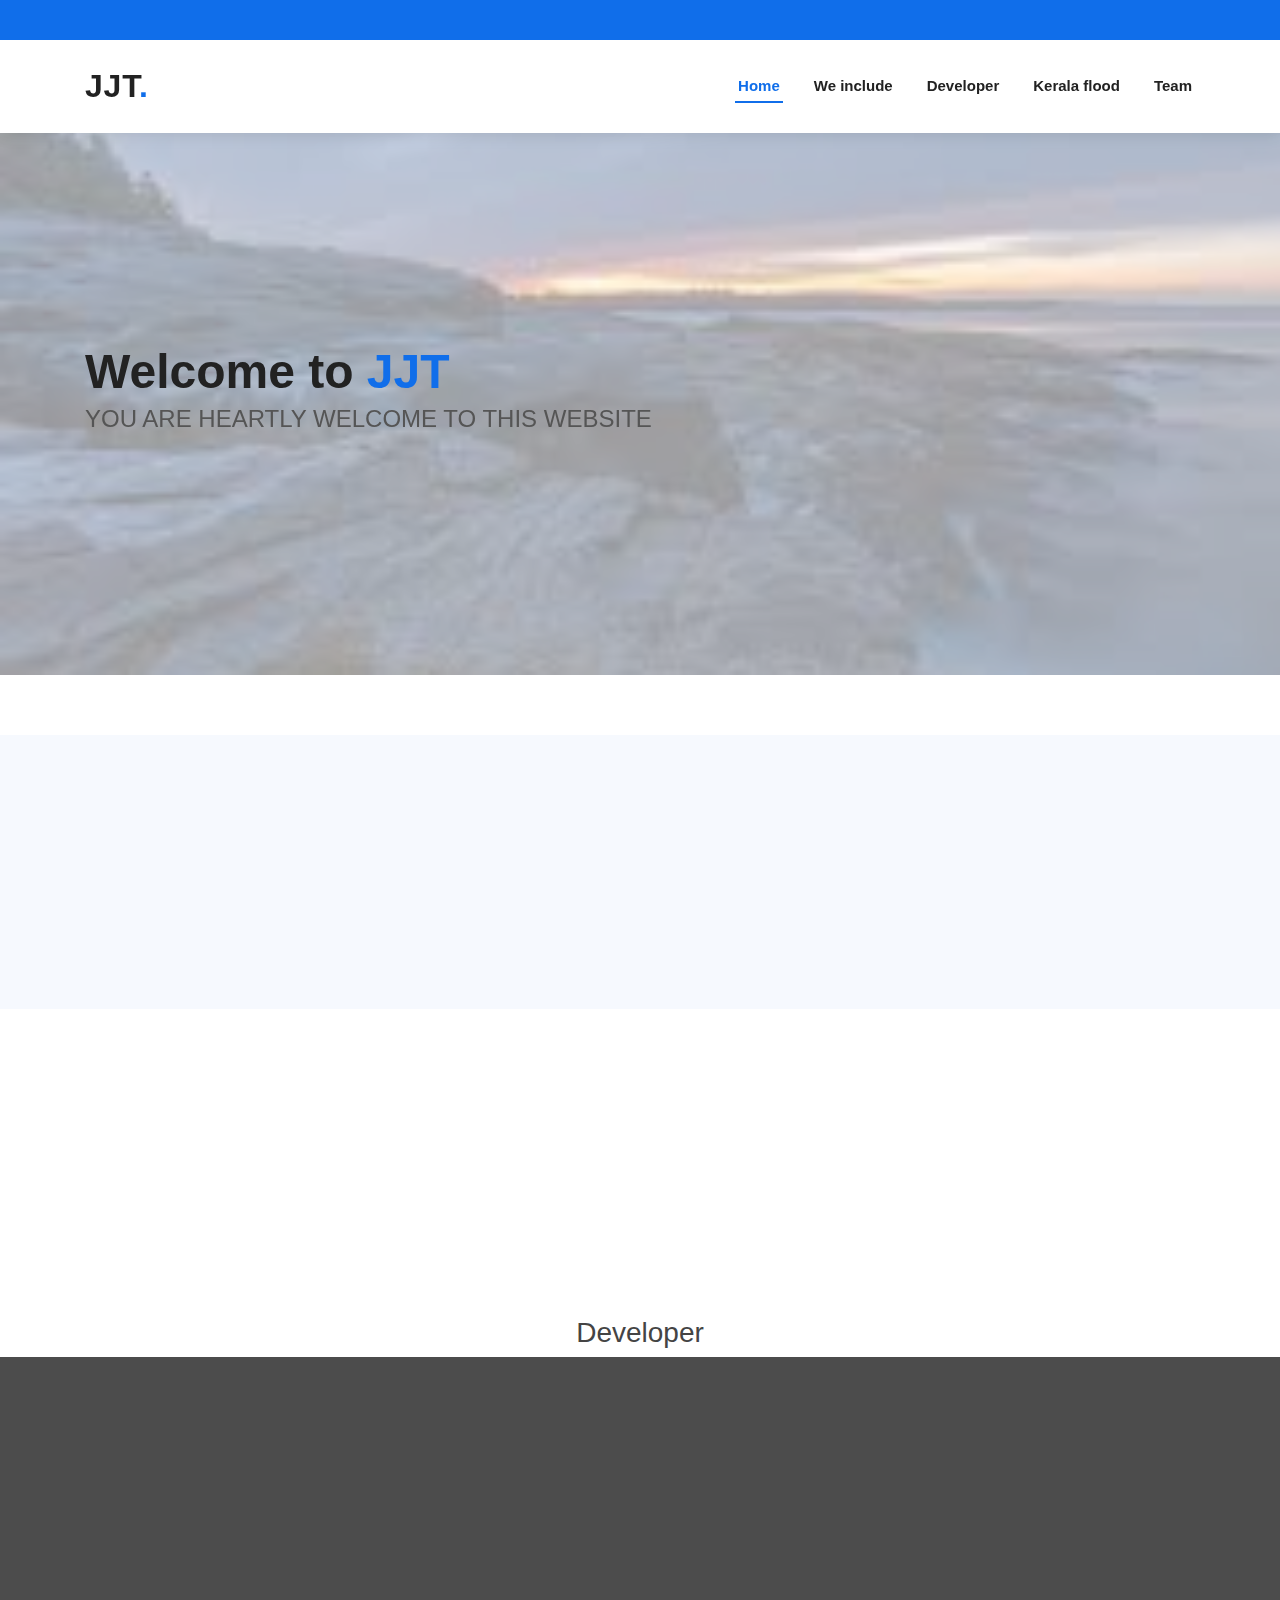
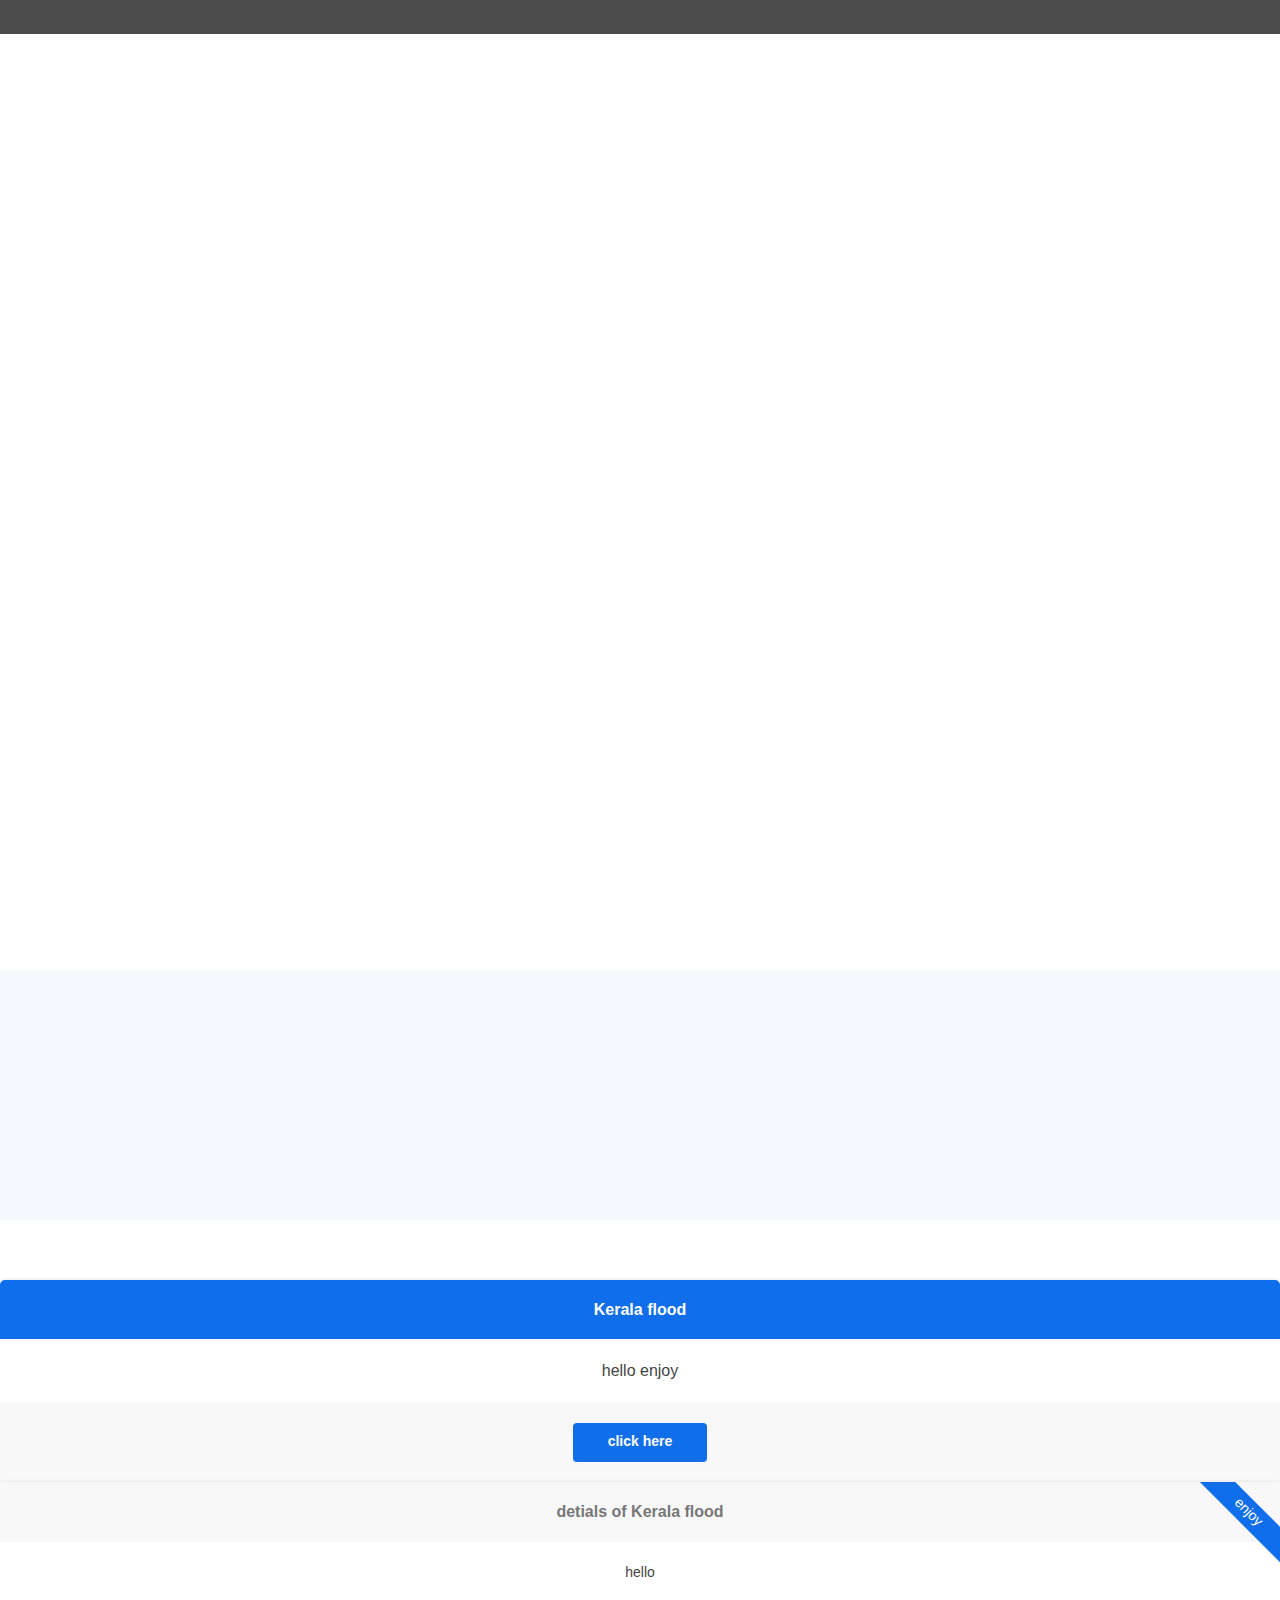
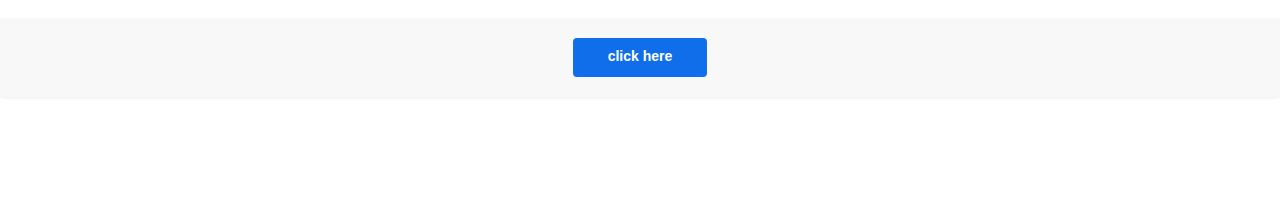
==== commit b451139d: "Update index.html" ====
--- a/index.html
+++ b/index.html
@@ -88,40 +88,16 @@
     <section id="featured-services" class="featured-services">
       <div class="container" data-aos="fade-up">
 
-        <div class="row">
-          <div class="col-md-6 col-lg-3 d-flex align-items-stretch mb-5 mb-lg-0">
-            <div class="icon-box" data-aos="fade-up" data-aos-delay="100">
-              <div class="icon"><i class=""></i></div>
-              <h4 class="title"><a href=""></a></h4>
-              <p class="description">edit after</p>
-            </div>
-          </div>
-
-          <div class="col-md-6 col-lg-3 d-flex align-items-stretch mb-5 mb-lg-0">
-            <div class="icon-box" data-aos="fade-up" data-aos-delay="200">
-              <div class="icon"><i class=""></i></div>
-              <h4 class="title"><a href=""></a></h4>
-              <p class="description">edit after</p>
-            </div>
-          </div>
-
-          <div class="col-md-6 col-lg-3 d-flex align-items-stretch mb-5 mb-lg-0">
-            <div class="icon-box" data-aos="fade-up" data-aos-delay="300">
-              <div class="icon"><i class=""></i></div>
-              <h4 class="title"><a href=""></a></h4>
-              <p class="description">edit after</p>
-            </div>
-          </div>
-
-          <div class="col-md-6 col-lg-3 d-flex align-items-stretch mb-5 mb-lg-0">
-            <div class="icon-box" data-aos="fade-up" data-aos-delay="400">
-              <div class="icon"><i class=""></i></div>
-              <h4 class="title"><a href=""></a></h4>
-              <p class="description">edit after</p>
-            </div>
-          </div>
-
-        </div>
+        
+
+          
+
+          
+
+          
+           
+
+        
 
       </div>
 
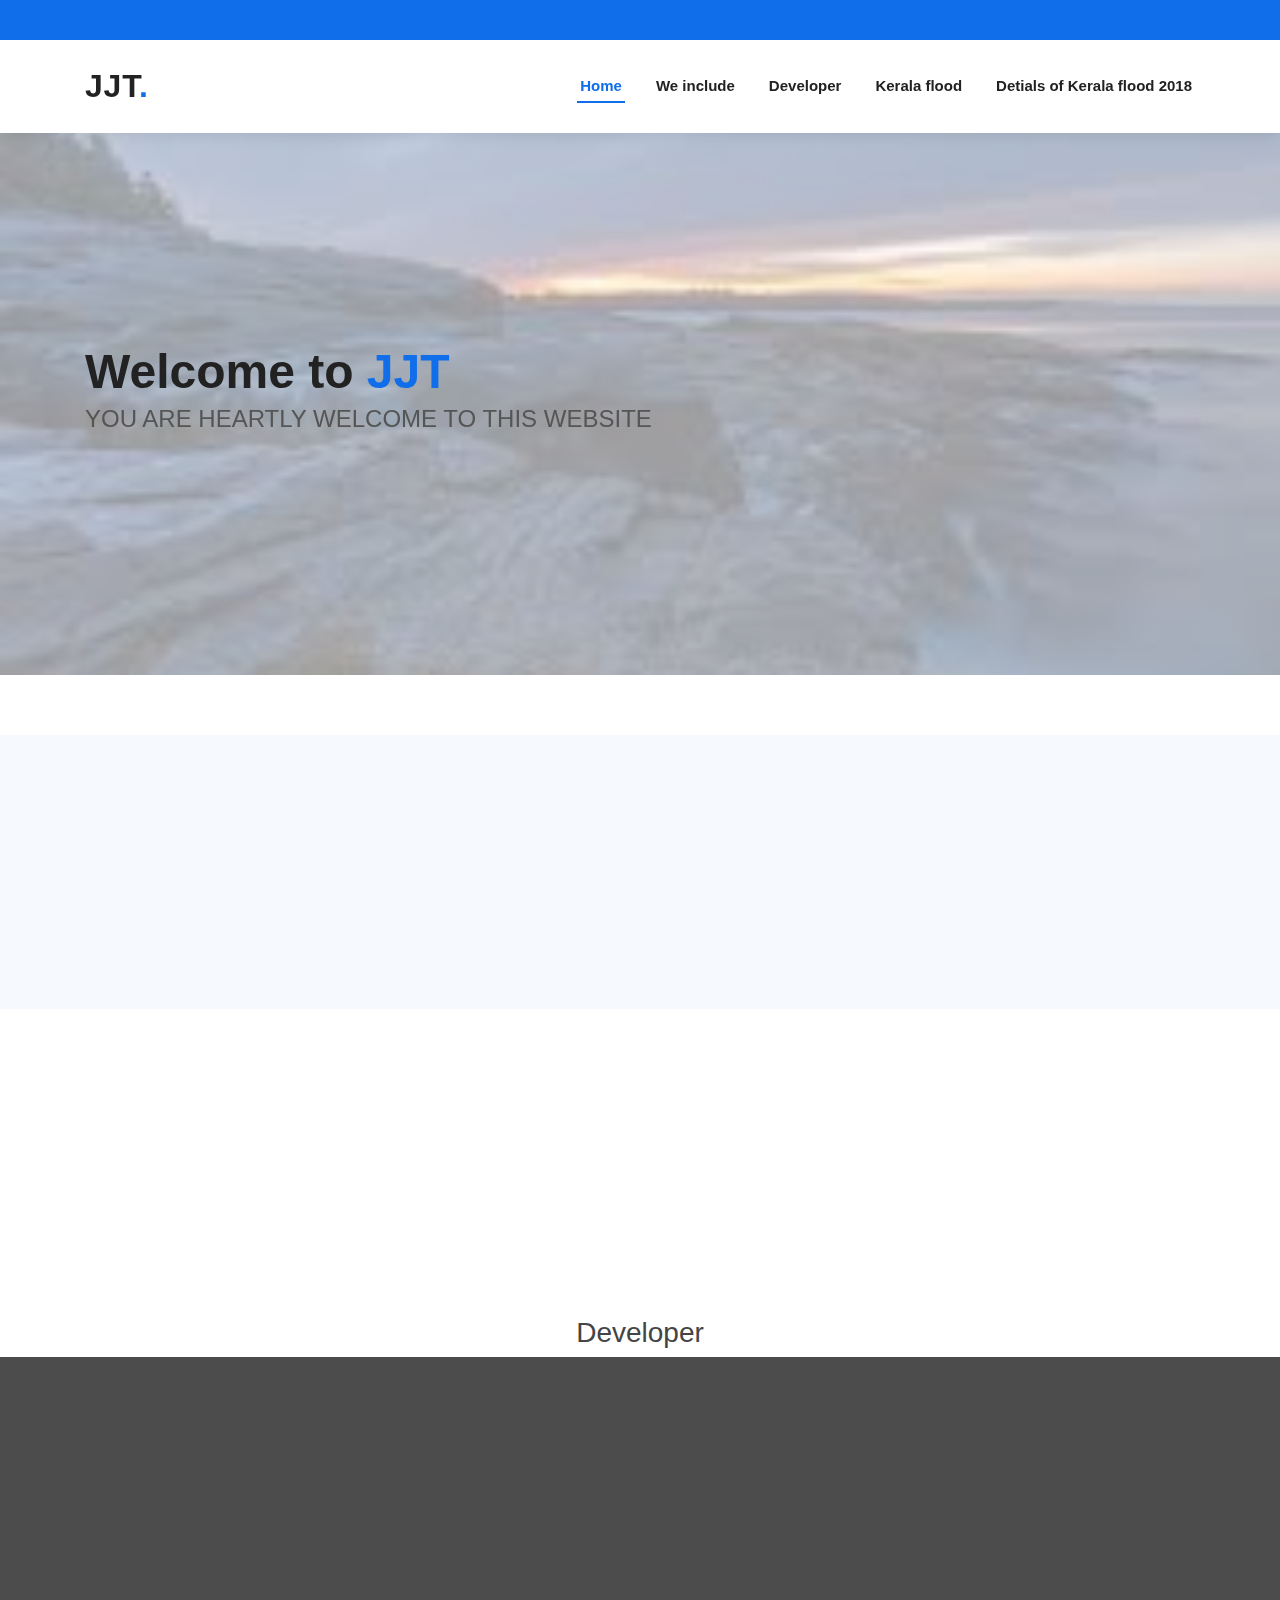
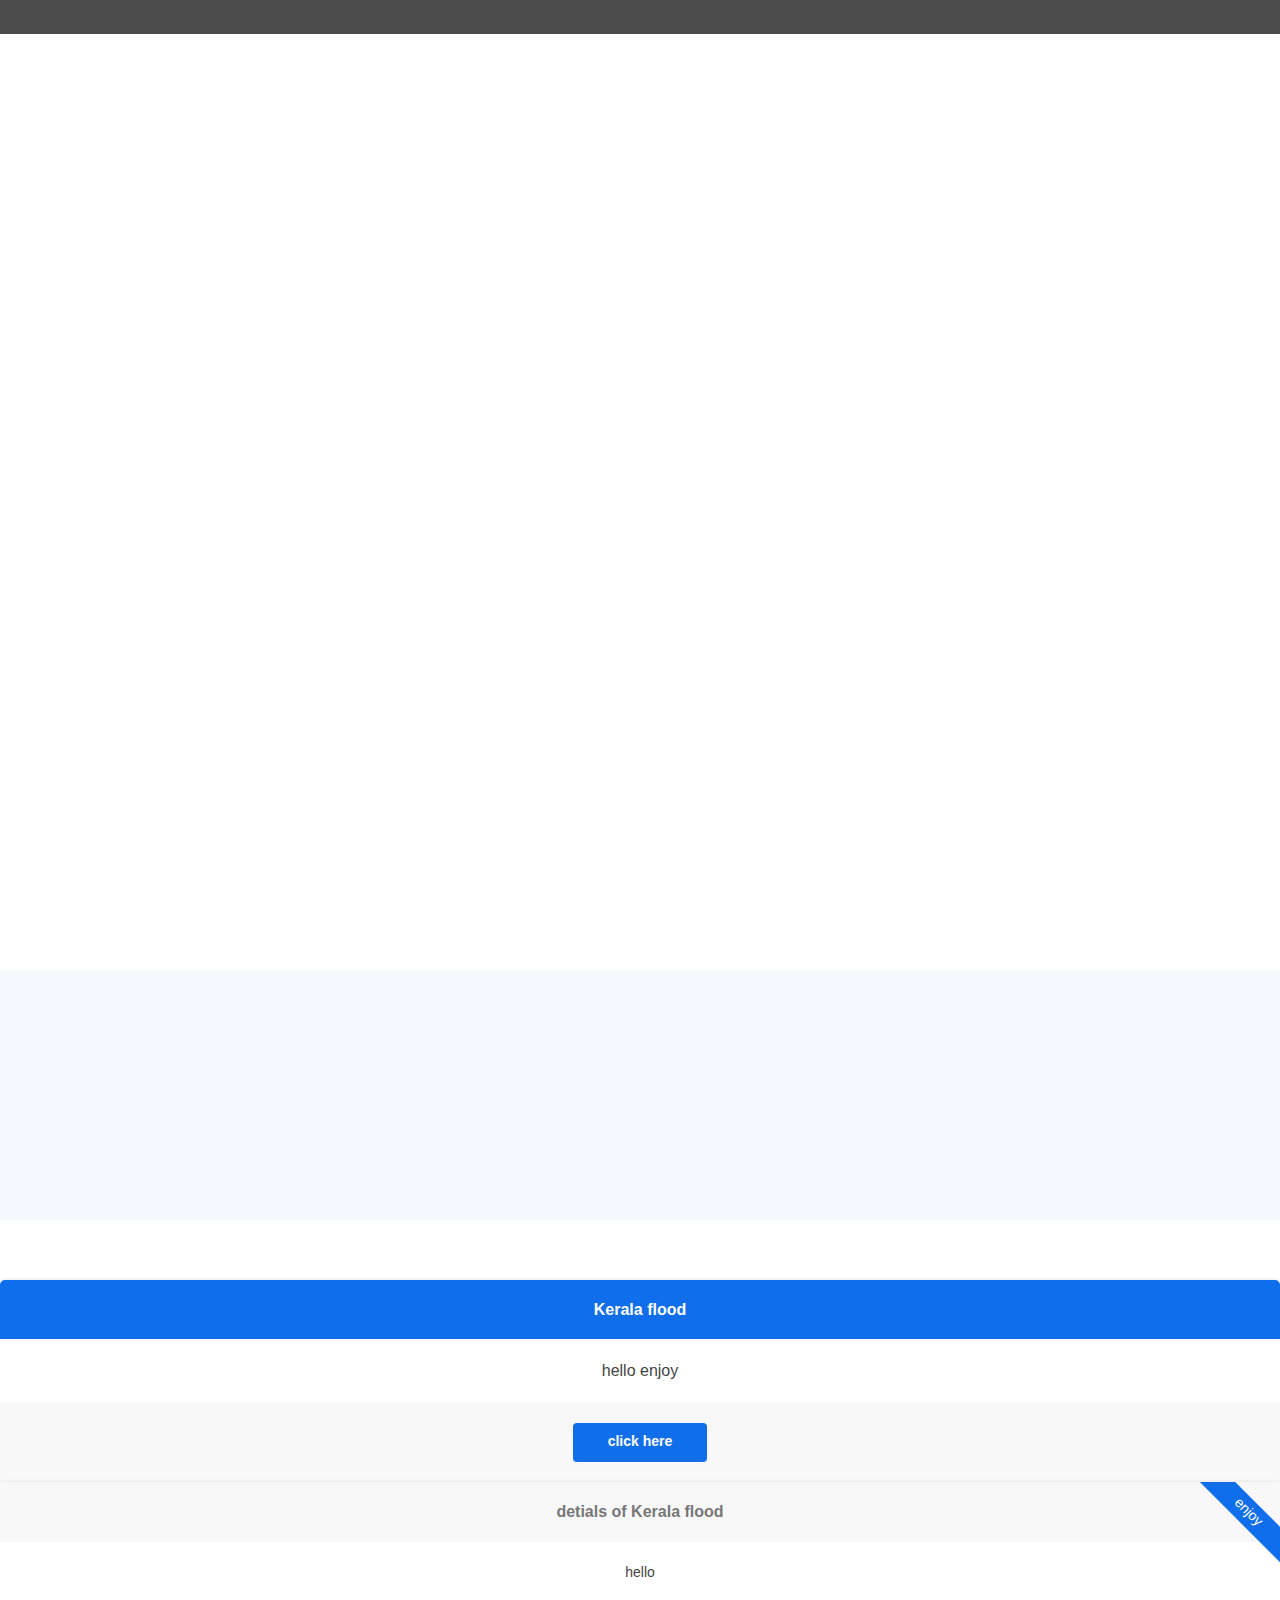
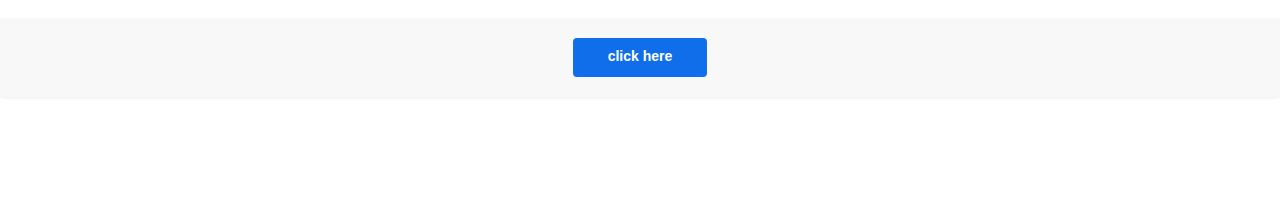
==== commit b284f32a: "Update index.html" ====
--- a/index.html
+++ b/index.html
@@ -8,7 +8,7 @@
   <title>jis</title>
   <meta content="" name="description">
   <meta content="" name="keywords">
-
+ 
 
   <link href="assets/img/favicon.png" rel="icon">
   <link href="assets/img/apple-touch-icon.png" rel="apple-touch-icon">
@@ -57,7 +57,7 @@
           <li><a href="#about">We include</a></li>
           <li><a href="#services">Developer</a></li>
           <li><a href="#portfolio">Kerala flood</a></li>
-          <li><a href="#team">Team</a></li>
+          <li><a href="#team">Detials of Kerala flood 2018</a></li>
           
             </ul>
           </li>
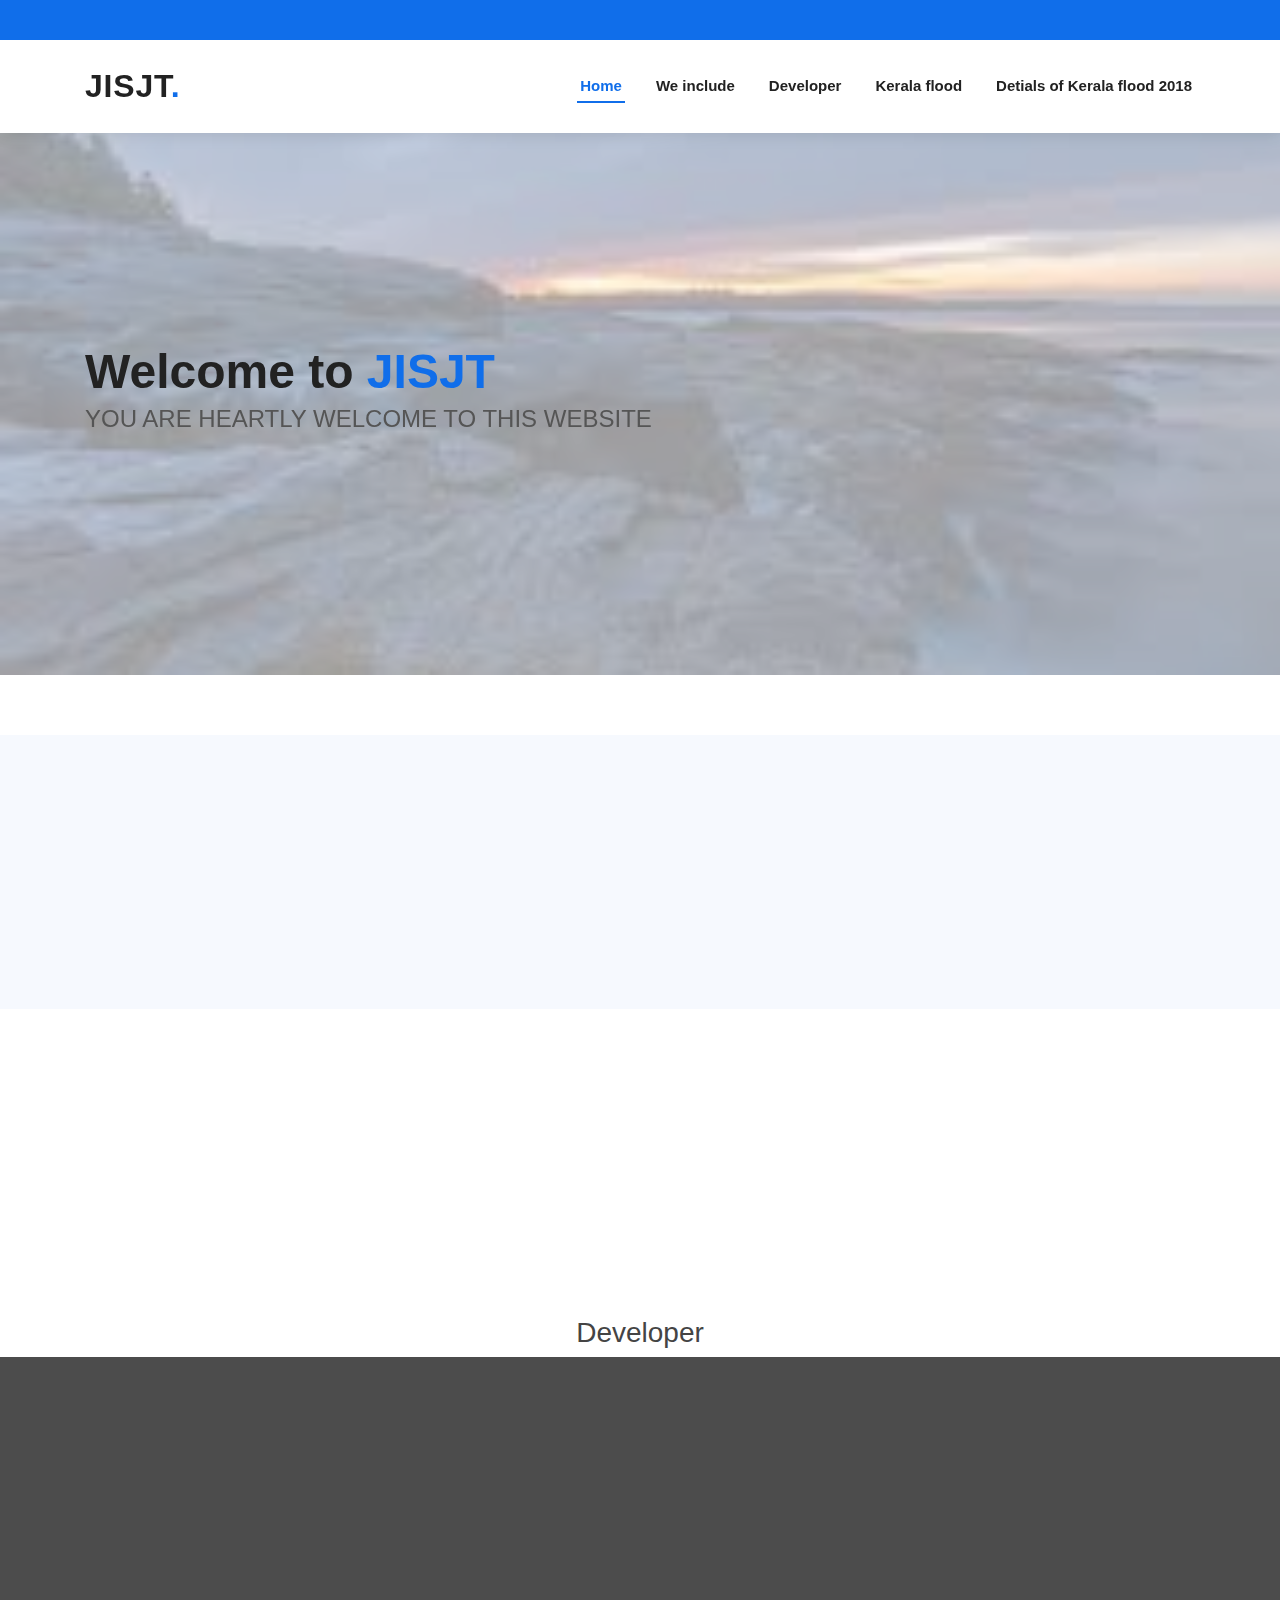
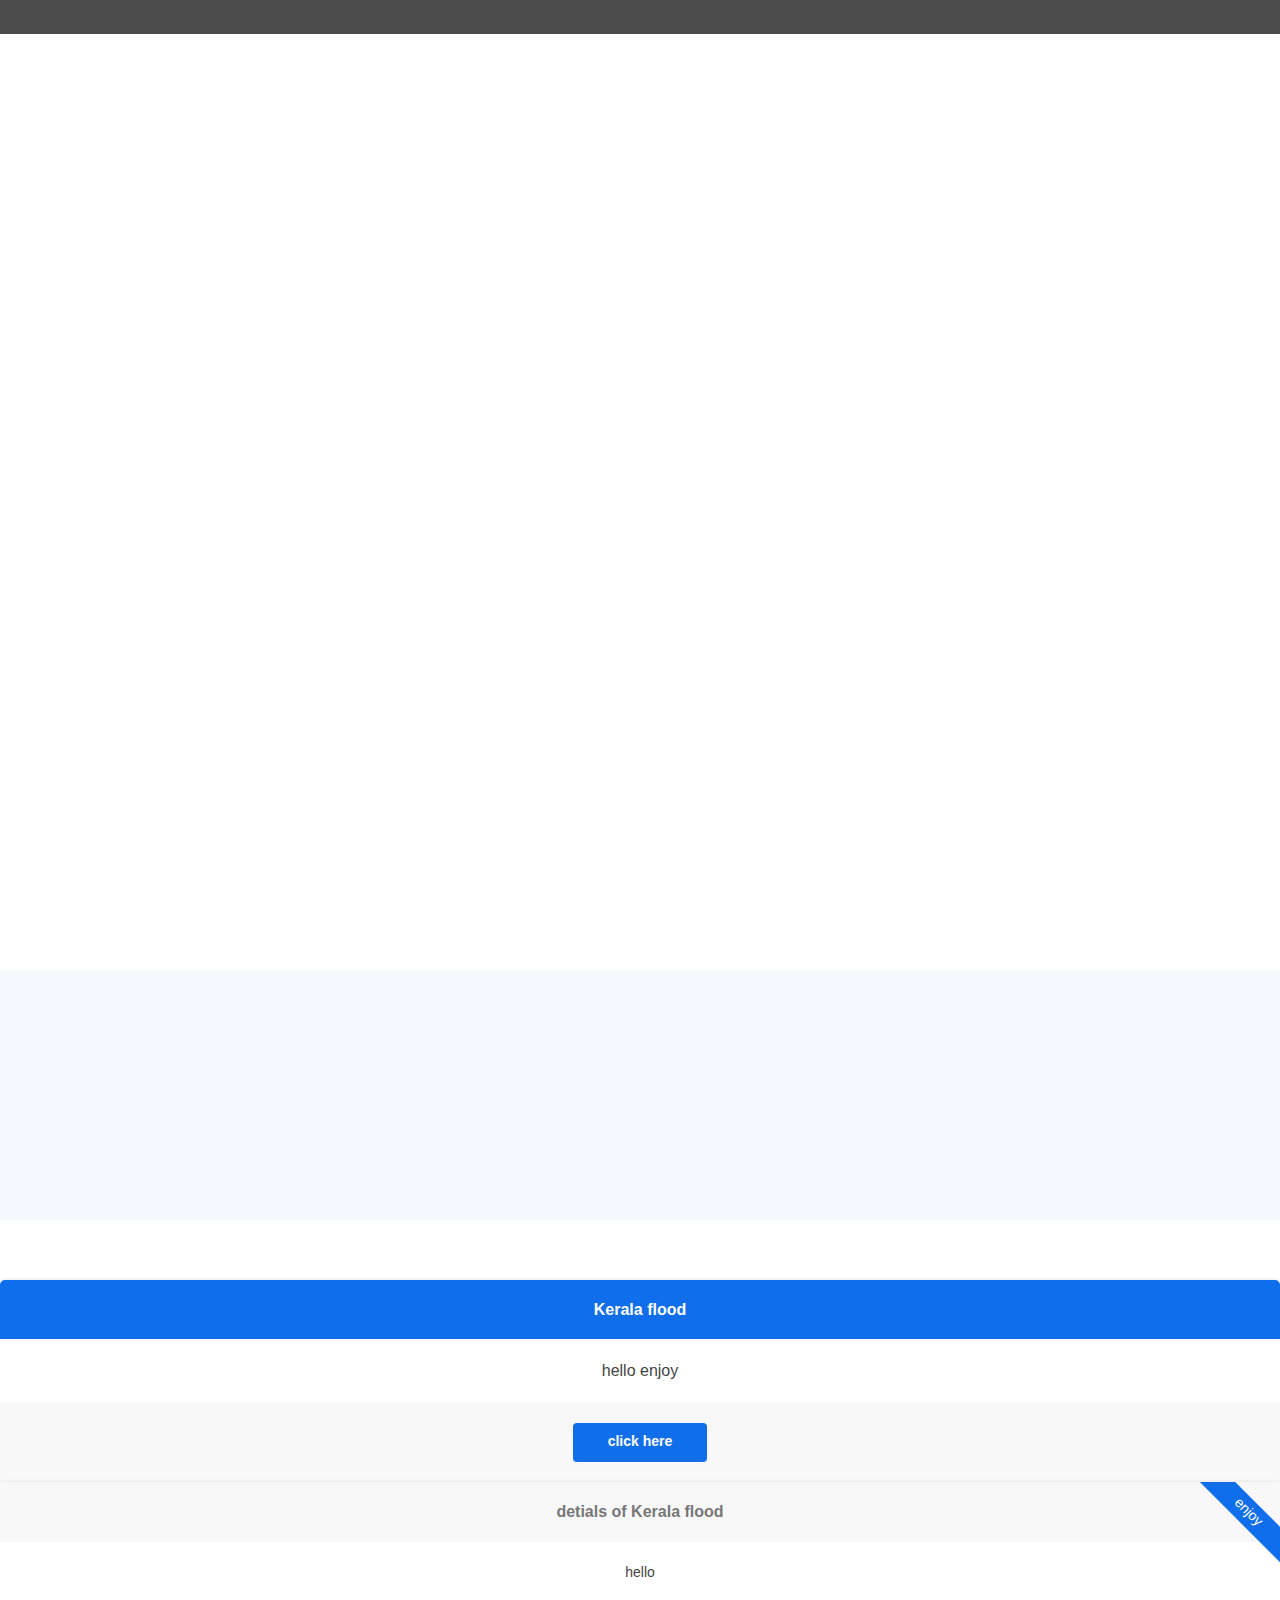
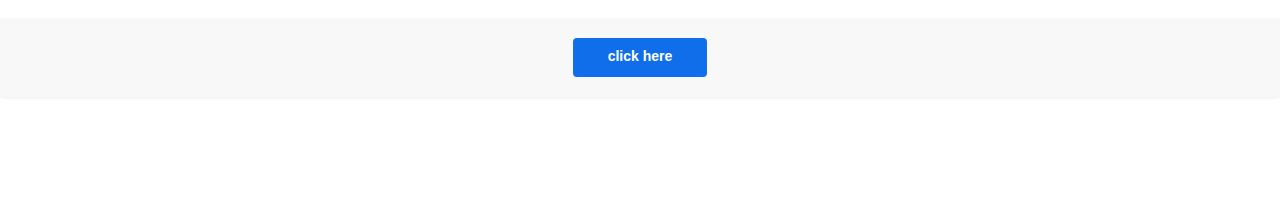
==== commit 2eb2acde: "Update index.html" ====
--- a/index.html
+++ b/index.html
@@ -48,7 +48,7 @@
   <header id="header" class="fixed-top">
     <div class="container d-flex align-items-center">
 
-      <h1 class="logo mr-auto"><a href="index.html">JJT<span>.</span></a></h1>
+      <h1 class="logo mr-auto"><a href="index.html">JISJT<span>.</span></a></h1>
      
 
       <nav class="nav-menu d-none d-lg-block">
@@ -72,10 +72,11 @@
 
   <section id="hero" class="d-flex align-items-center">
     <div class="container" data-aos="zoom-out" data-aos-delay="100">
-      <h1>Welcome to <span>JJT</spa>
+      <h1>Welcome to <span>JISJT</spa>
       </h1>
       <h2>YOU ARE HEARTLY WELCOME TO THIS WEBSITE</h2>
       <div class="d-flex">
+        
         
         
       </div>
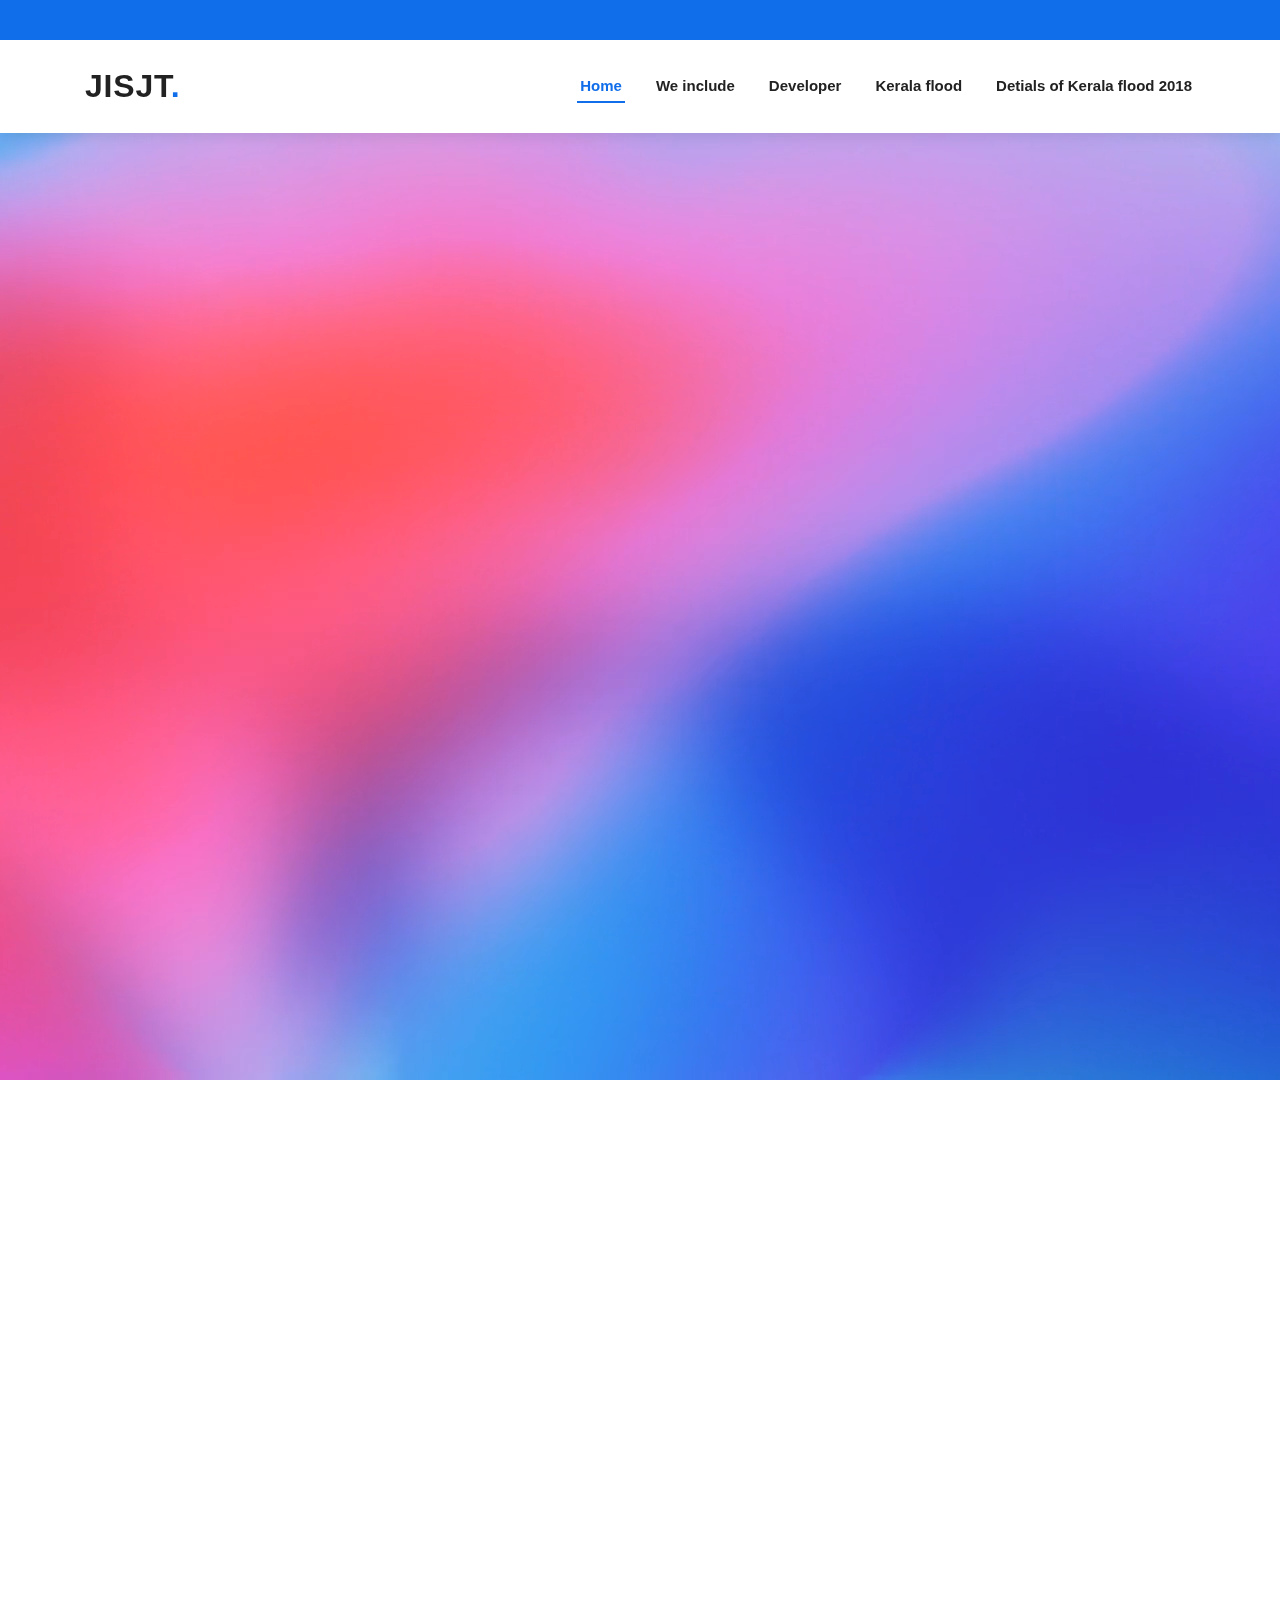
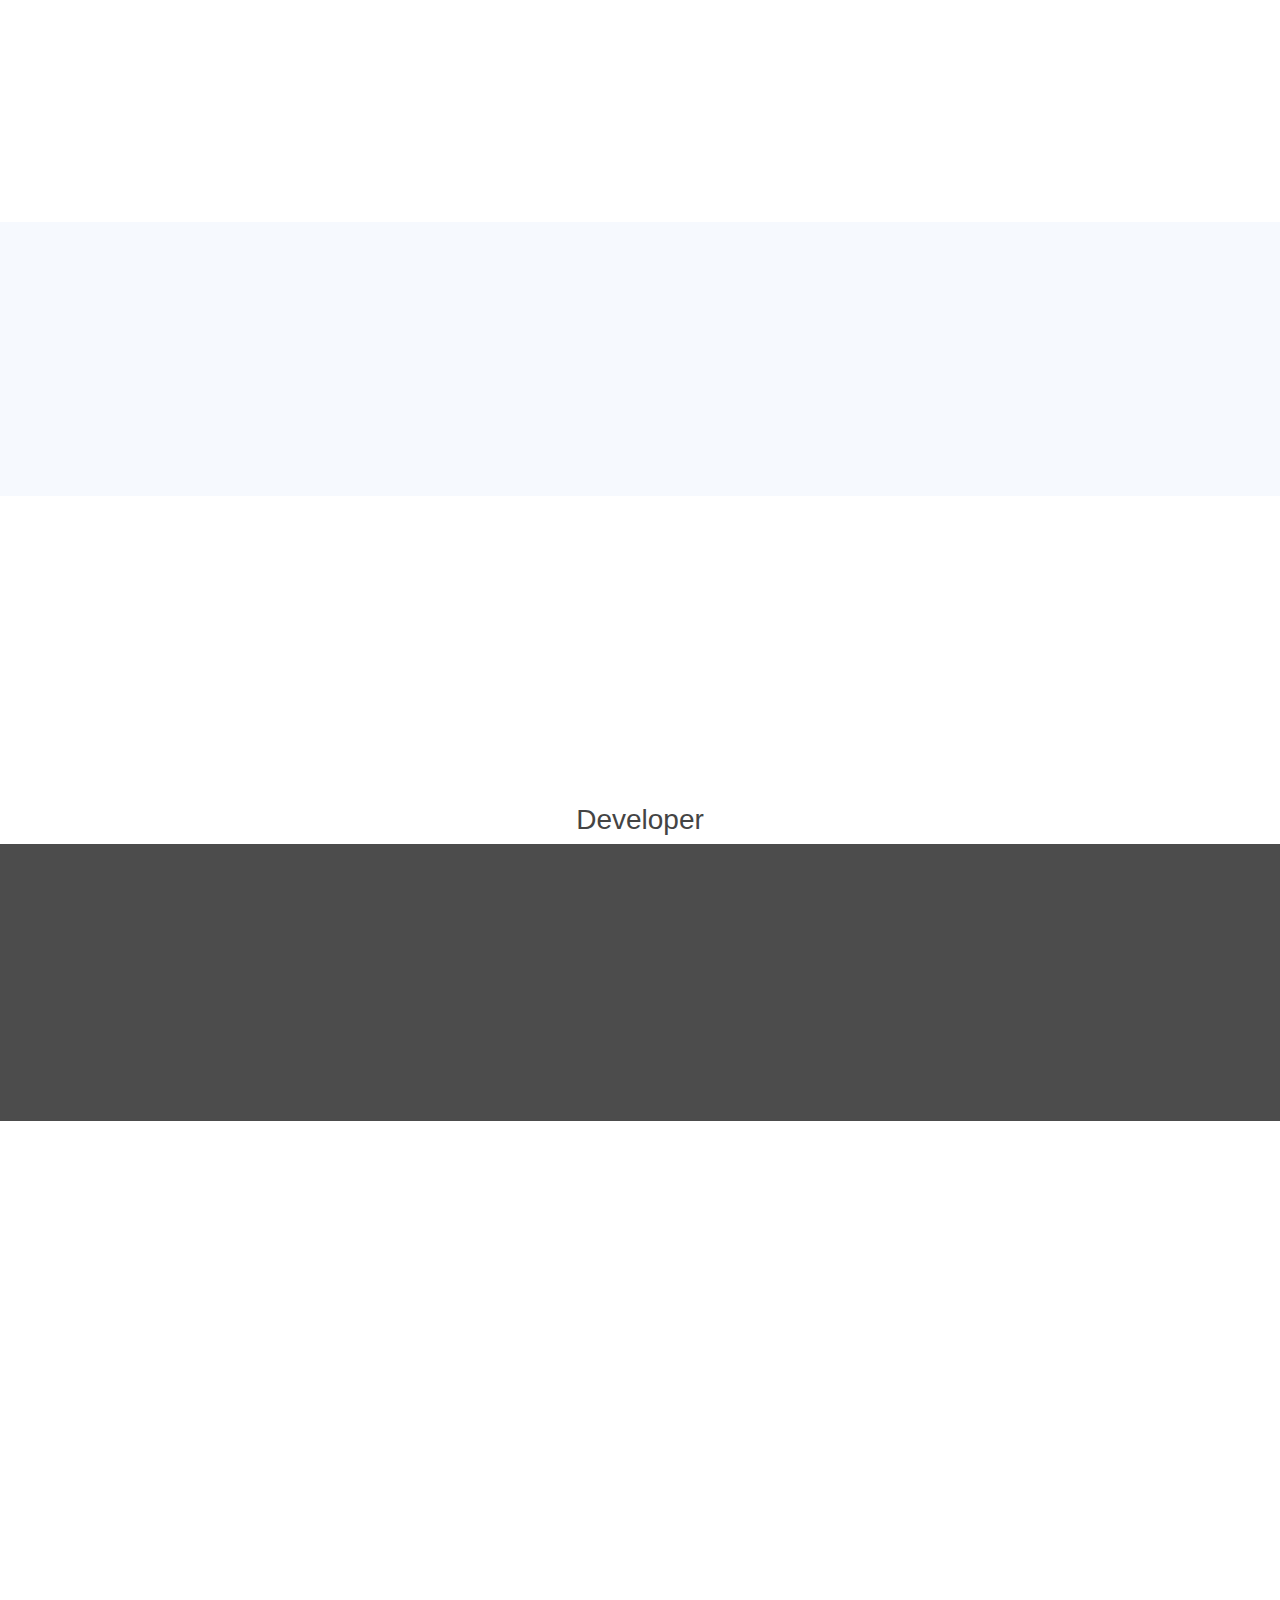
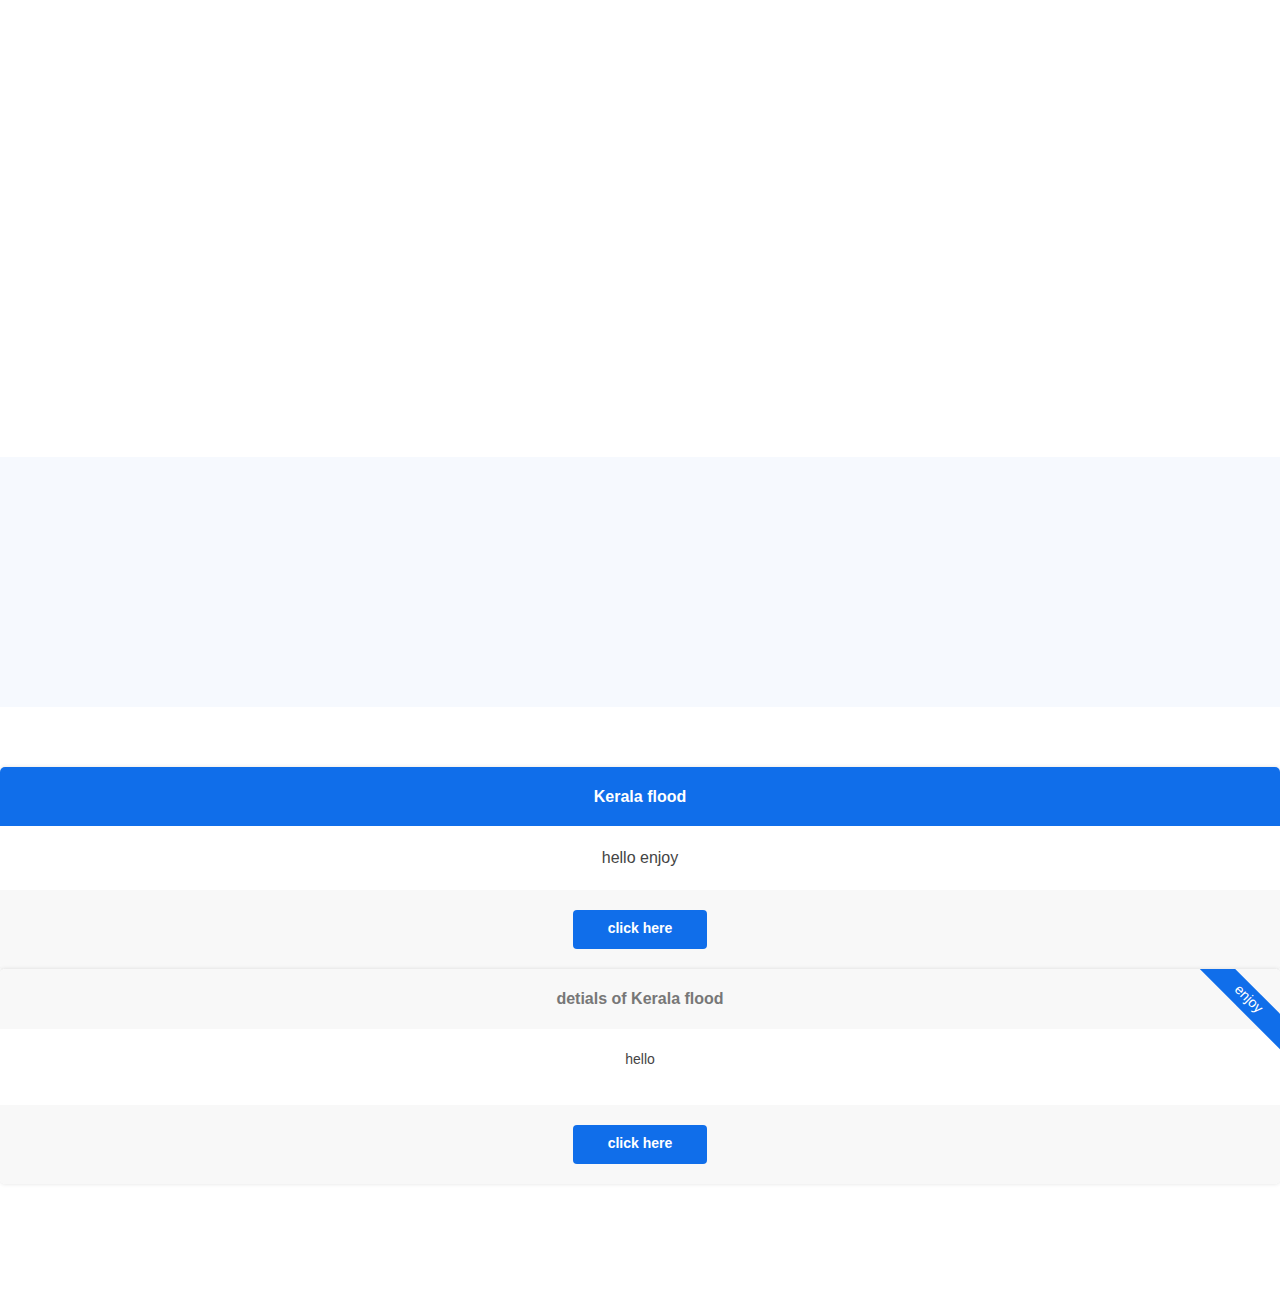
==== commit 185d3146: "Update index.html" ====
--- a/index.html
+++ b/index.html
@@ -2,8 +2,10 @@
 <html lang="en">
 
 <head>
+  <meta name="google-site-verification" content="T-M_N5koLP0HRavTdnI40201UzCN5RBBThhvogl63Wk" />
   <meta charset="utf-8">
   <meta content="width=device-width, initial-scale=1.0" name="viewport">
+
 
   <title>jis</title>
   <meta content="" name="description">
@@ -33,6 +35,9 @@
 
 <body>
 
+<video autoplay muted loop id="myVideo">
+  <source src="rain.mp4" type="video/mp4">
+</video>
 
   <div id="topbar" class="d-none d-lg-flex align-items-center fixed-top">
     <div class="container d-flex">
